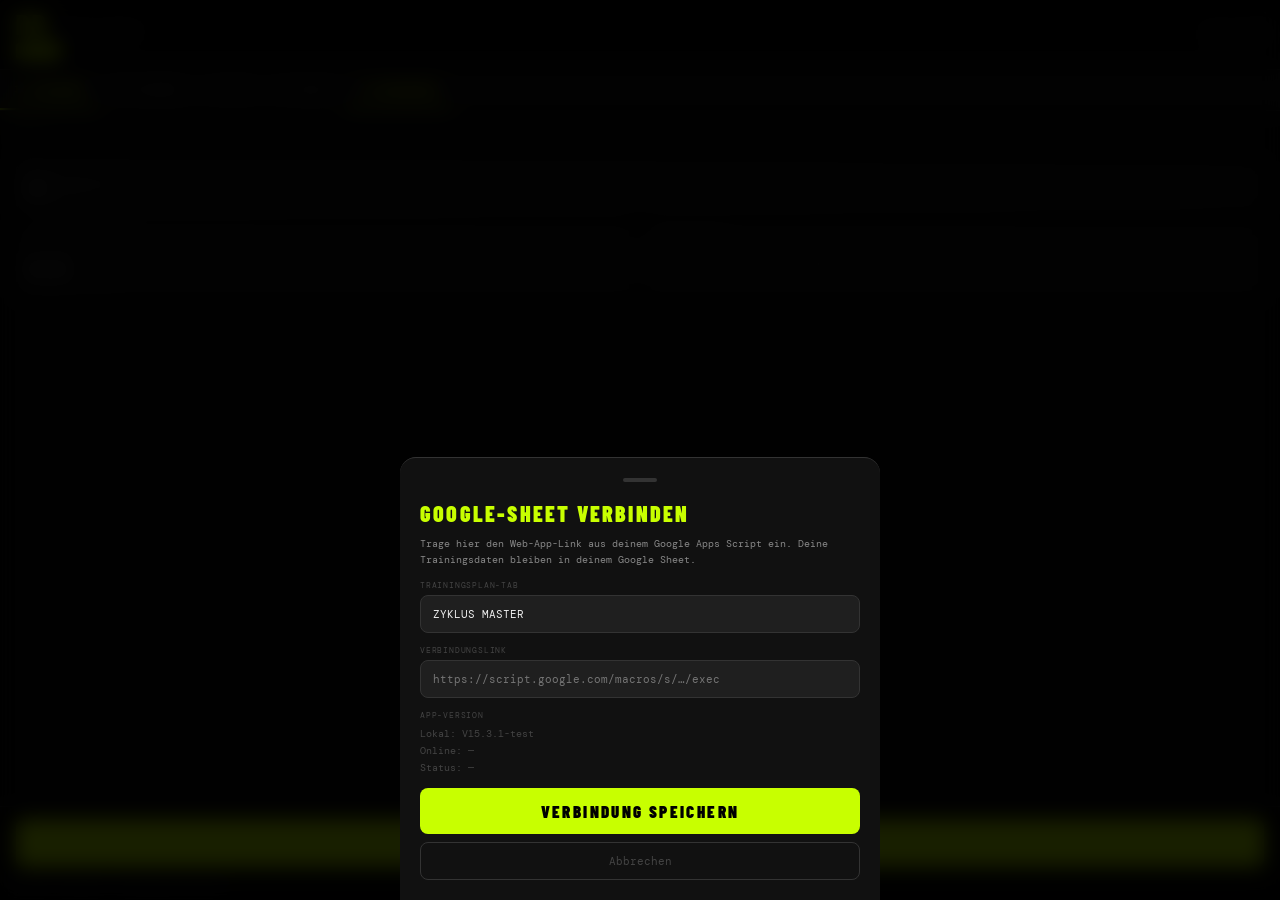
==== tests/plateau-brecher-public-v15_3.1-test.html @ 373b8858 "feat: add public app v15.3.1 structure" ====
﻿<!DOCTYPE html>
<html lang="de">
<head>
<meta charset="UTF-8">
<meta name="viewport" content="width=device-width, initial-scale=1.0, maximum-scale=1.0, user-scalable=no, viewport-fit=cover">
<meta name="theme-color" content="#080808">
<meta name="apple-mobile-web-app-capable" content="yes">
<meta name="apple-mobile-web-app-status-bar-style" content="black-translucent">
<title>PB V15.3.1-test</title>
<link href="https://fonts.googleapis.com/css2?family=Barlow+Condensed:wght@400;700;900&family=DM+Mono:wght@400;500&display=swap" rel="stylesheet">
<style>
/* ════════════════════════════════════════
   PLATEAU BRECHER V15.3.1-test — PUBLIC
   Barlow Condensed + DM Mono
   Layout: Public App · Data: Google Sheet
   ════════════════════════════════════════ */
:root {
  --bg:  #080808;
  --s1:  #111111;
  --s2:  #181818;
  --s3:  #1f1f1f;
  --bor: #2a2a2a;
  --b2:  #333333;
  --acc: #c8ff00;
  --tx:  #f0f0f0;
  --tx2: #888888;
  --tx3: #444444;
  --ok:  #00e676;
  --err: #ff4444;
  --warn:#ffaa00;
  --r:   8px;
}
*, *::before, *::after { box-sizing: border-box; margin: 0; padding: 0; -webkit-tap-highlight-color: transparent; }
html { -webkit-text-size-adjust: 100%; scroll-behavior: smooth; }
body {
  background: var(--bg); color: var(--tx);
  font-family: 'DM Mono', monospace;
  min-height: 100dvh;
  padding-bottom: calc(env(safe-area-inset-bottom) + 80px);
  -webkit-font-smoothing: antialiased;
  overflow-x: hidden;
}

/* ── LOAD SCREEN ─────────────────────── */
#ls {
  position: fixed; inset: 0; z-index: 999;
  background: var(--bg);
  display: flex; flex-direction: column;
  align-items: center; justify-content: center; gap: 18px;
  transition: opacity .3s, visibility .3s;
}
#ls.off { opacity: 0; visibility: hidden; }
.ls-logo { font-family: 'Barlow Condensed', sans-serif; font-weight: 900; font-size: 58px; letter-spacing: .14em; color: var(--acc); }
.ls-sub  { font-size: 9px; color: var(--tx3); letter-spacing: .18em; text-transform: uppercase; margin-top: -14px; }
.ls-spin { width: 24px; height: 24px; border: 2px solid var(--bor); border-top-color: var(--acc); border-radius: 50%; animation: spin .7s linear infinite; }
#ls-msg  { font-size: 9px; color: var(--tx3); letter-spacing: .14em; text-transform: uppercase; }
@keyframes spin { to { transform: rotate(360deg); } }

/* ── DIAGNOSTICS ─────────────────────── */
#diag-overlay {
  position: fixed; inset: 0; z-index: 500;
  background: rgba(0,0,0,.92); backdrop-filter: blur(10px);
  display: none; align-items: flex-end; justify-content: center;
}
#diag-overlay.open { display: flex; }
.diag-sheet {
  background: var(--s1); border-top: 2px solid var(--warn);
  border-radius: 16px 16px 0 0;
  padding: 20px; padding-bottom: calc(20px + env(safe-area-inset-bottom));
  width: 100%; max-width: 480px;
  animation: slideUp .25s ease; max-height: 80dvh; overflow-y: auto;
}
@keyframes slideUp { from { transform: translateY(40px); opacity: 0; } to { transform: translateY(0); opacity: 1; } }
.diag-handle { width: 34px; height: 4px; border-radius: 2px; background: var(--warn); margin: 0 auto 16px; opacity: .5; }
.diag-title { font-family: 'Barlow Condensed', sans-serif; font-weight: 900; font-size: 20px; letter-spacing: .1em; text-transform: uppercase; color: var(--warn); margin-bottom: 4px; }
.diag-subtitle { font-size: 9px; color: var(--tx3); letter-spacing: .08em; margin-bottom: 14px; }
.diag-item { display: flex; align-items: flex-start; gap: 10px; padding: 10px 12px; border-radius: var(--r); margin-bottom: 6px; border: 1px solid; }
.diag-item.ok   { border-color: rgba(0,230,118,.2);  background: rgba(0,230,118,.05); }
.diag-item.warn { border-color: rgba(255,170,0,.2);  background: rgba(255,170,0,.05); }
.diag-item.err  { border-color: rgba(255,68,68,.2);  background: rgba(255,68,68,.05); }
.diag-icon  { font-size: 14px; flex-shrink: 0; margin-top: 1px; }
.diag-text  { flex: 1; }
.diag-label { font-size: 10px; font-weight: 500; color: var(--tx); letter-spacing: .04em; margin-bottom: 2px; }
.diag-detail{ font-size: 9px; color: var(--tx3); line-height: 1.5; word-break: break-all; }
.diag-actions { display: flex; gap: 8px; margin-top: 16px; }
.diag-btn-ok    { flex: 1; background: var(--acc); color: #000; border: none; border-radius: var(--r); padding: 13px; font-family: 'Barlow Condensed', sans-serif; font-weight: 900; font-size: 16px; letter-spacing: .12em; cursor: pointer; }
.diag-btn-setup { flex: 1; background: none; border: 1px solid var(--b2); border-radius: var(--r); color: var(--tx3); font-family: 'DM Mono', monospace; font-size: 10px; padding: 13px; cursor: pointer; }

/* ── TOAST ───────────────────────────── */
#toast {
  position: fixed; top: 58px; left: 50%;
  transform: translateX(-50%) translateY(-4px);
  background: var(--s2); border: 1px solid var(--b2);
  border-radius: 20px; padding: 8px 16px;
  font-size: 10px; color: var(--tx); letter-spacing: .06em;
  opacity: 0; pointer-events: none;
  transition: opacity .2s, transform .2s; z-index: 800; white-space: nowrap;
}
#toast.show { opacity: 1; transform: translateX(-50%) translateY(0); }
#toast.ok   { border-color: var(--ok);   color: var(--ok); }
#toast.err  { border-color: var(--err);  color: var(--err); }
#toast.warn { border-color: var(--warn); color: var(--warn); }

/* ── UPDATE BANNER ───────────────────── */
#upd-banner {
  display: none;
  background: var(--acc); color: #000;
  padding: 8px 16px;
  font-family: 'DM Mono', monospace; font-size: 10px;
  letter-spacing: .04em;
  align-items: center; justify-content: space-between; gap: 10px;
  position: sticky; top: 49px; z-index: 98;
}
#upd-banner.show { display: flex; }
#upd-banner-btn {
  background: #000; color: var(--acc);
  border: none; border-radius: 4px;
  font-family: 'DM Mono', monospace; font-size: 9px;
  font-weight: 700; letter-spacing: .08em; text-transform: uppercase;
  padding: 5px 10px; cursor: pointer; flex-shrink: 0;
  white-space: nowrap;
}

/* ── HEADER ──────────────────────────── */
header {
  display: flex; align-items: center; justify-content: space-between;
  padding: 10px 16px;
  padding-top: calc(10px + env(safe-area-inset-top));
  background: rgba(8,8,8,.97); backdrop-filter: blur(24px);
  -webkit-backdrop-filter: blur(24px);
  border-bottom: 1px solid var(--bor);
  position: sticky; top: 0; z-index: 100;
}
.logo { font-family: 'Barlow Condensed', sans-serif; font-weight: 900; font-size: 28px; letter-spacing: 3px; line-height: 1; color: var(--acc); display: flex; align-items: baseline; gap: 4px; }
.logo span { font-family: 'DM Mono', monospace; font-size: 9px; color: var(--tx3); letter-spacing: 2px; font-weight: 400; }
.hbadge { display: inline-block; background: var(--acc); color: #000; font-family: 'DM Mono', monospace; font-size: 8px; font-weight: 700; padding: 3px 8px; letter-spacing: 2px; text-transform: uppercase; border-radius: 2px; margin-top: 2px; }
.hdr-r { display: flex; align-items: center; gap: 8px; }
#hdr-date { font-size: 9px; color: var(--tx3); letter-spacing: .06em; }
#dot { width: 7px; height: 7px; border-radius: 50%; background: var(--tx3); transition: background .4s; flex-shrink: 0; cursor: pointer; }
#dot.ok   { background: var(--ok);  box-shadow: 0 0 7px var(--ok); }
#dot.err  { background: var(--err); }
#dot.warn { background: var(--warn); box-shadow: 0 0 7px var(--warn); }

/* ── TABS ────────────────────────────── */
.tabs {
  display: flex; border-bottom: 1px solid var(--bor);
  overflow-x: auto; scrollbar-width: none;
  background: var(--s1);
  position: sticky; top: 49px; z-index: 99;
}
.tabs::-webkit-scrollbar { display: none; }
.tab {
  font-family: 'Barlow Condensed', sans-serif; font-weight: 700; font-size: 12px;
  letter-spacing: 1.5px; text-transform: uppercase;
  padding: 12px 14px; cursor: pointer; color: var(--tx3);
  border-bottom: 2px solid transparent; white-space: nowrap;
  transition: all .2s; background: none;
  border-top: none; border-left: none; border-right: none;
  display: flex; align-items: center; gap: 5px;
  -webkit-tap-highlight-color: transparent;
}
.tab:active { opacity: .7; }
.tab.active { color: var(--acc); border-bottom-color: var(--acc); }
.tab svg { width: 12px; height: 12px; stroke: currentColor; fill: none; stroke-width: 2; stroke-linecap: round; stroke-linejoin: round; flex-shrink: 0; }

/* ── MAIN ────────────────────────────── */
main { padding: 14px 16px; }
.sec { display: none; }
.sec.active { display: block; animation: fadeUp .2s ease; }
@keyframes fadeUp { from { opacity: 0; transform: translateY(6px); } to { opacity: 1; transform: translateY(0); } }

/* ── SELECTOR ROWS ───────────────────── */
.sel-row { display: flex; gap: 4px; margin-bottom: 8px; flex-wrap: wrap; align-items: center; }
.sel-label { font-family: 'DM Mono', monospace; font-size: 8px; color: var(--tx3); text-transform: uppercase; letter-spacing: 2px; min-width: 48px; }

/* ── DAY BTNS ────────────────────────── */
.dbtn {
  background: var(--s2); border: 1px solid var(--bor); color: var(--tx2);
  font-family: 'DM Mono', monospace; font-size: 8px; padding: 5px 10px;
  cursor: pointer; transition: all .15s; text-transform: uppercase;
  white-space: nowrap; border-radius: var(--r); letter-spacing: 1px;
  -webkit-tap-highlight-color: transparent;
}
.dbtn:active { transform: scale(.98); }
.dbtn.active { background: var(--acc); border-color: var(--acc); color: #000; font-weight: 700; }

/* ── CYCLE INFO BANNER ───────────────── */
.cinfo {
  background: linear-gradient(135deg, var(--s2), var(--s1));
  border: 1px solid var(--bor); border-radius: var(--r);
  padding: 12px 14px; margin-bottom: 12px;
  display: flex; gap: 10px; flex-wrap: wrap; align-items: center;
}
.cinfo-title { font-family: 'Barlow Condensed', sans-serif; font-weight: 900; font-size: 20px; letter-spacing: 2px; color: var(--tx); }
.cinfo-dates { font-family: 'DM Mono', monospace; font-size: 9px; color: var(--tx3); letter-spacing: 1px; }

/* ── INFO ROW (BW + STATS) ───────────── */
.info-row { display: flex; gap: 8px; margin-bottom: 14px; flex-wrap: wrap; align-items: stretch; }
.bw-box {
  background: var(--s1); border: 1px solid var(--bor);
  padding: 12px; flex: 1; min-width: 120px; border-radius: var(--r);
  transition: border-color .2s;
}
.bw-box:focus-within { border-color: var(--b2); }
.box-lbl { font-family: 'DM Mono', monospace; font-size: 8px; color: var(--tx3); text-transform: uppercase; letter-spacing: 2px; margin-bottom: 8px; display: flex; align-items: center; gap: 4px; }
.box-lbl svg { width: 10px; height: 10px; stroke: currentColor; fill: none; stroke-width: 2; stroke-linecap: round; }
.bw-input {
  background: transparent; border: none; border-bottom: 1px solid var(--bor);
  color: var(--tx); font-family: 'DM Mono', monospace; font-size: 20px; font-weight: 700;
  padding: 2px 0; width: 70px; outline: none; -moz-appearance: textfield; transition: border-color .2s;
}
.bw-input::-webkit-outer-spin-button, .bw-input::-webkit-inner-spin-button { -webkit-appearance: none; }
.bw-input:focus { border-bottom-color: var(--acc); }
.bw-unit { font-family: 'DM Mono', monospace; font-size: 11px; color: var(--tx3); margin-left: 4px; }
.stats-inner { display: flex; gap: 6px; flex-wrap: wrap; align-items: center; margin-top: 2px; }
.stat-grp { display: flex; align-items: baseline; gap: 2px; }
.stat-inp {
  background: transparent; border: none; border-bottom: 1px solid var(--bor);
  color: var(--tx); font-family: 'DM Mono', monospace; font-size: 14px;
  width: 44px; outline: none; -moz-appearance: textfield; transition: border-color .2s;
}
.stat-inp::-webkit-outer-spin-button, .stat-inp::-webkit-inner-spin-button { -webkit-appearance: none; }
.stat-inp:focus { border-bottom-color: var(--acc); }

/* ── TAG HEADER ──────────────────────── */
.whead { display: flex; align-items: center; gap: 10px; margin-bottom: 8px; flex-wrap: wrap; }
.wtitle { font-family: 'Barlow Condensed', sans-serif; font-weight: 900; font-size: 26px; letter-spacing: 2px; color: var(--tx); }
.mtag { background: var(--s3); border: 1px solid var(--bor); font-family: 'DM Mono', monospace; font-size: 8px; padding: 3px 8px; color: var(--tx2); border-radius: var(--r); letter-spacing: 1px; }
.prog-lbl-bar { font-family: 'DM Mono', monospace; font-size: 9px; color: var(--tx3); margin-bottom: 6px; letter-spacing: 1px; }
.prog-bar { height: 3px; background: var(--bor); margin-bottom: 14px; border-radius: 2px; overflow: hidden; }
.prog-fill { height: 100%; background: var(--acc); transition: width .5s cubic-bezier(.4,0,.2,1); border-radius: 2px; }

/* ── EXERCISE CARDS ──────────────────── */
.excard {
  background: var(--s1); border: 1px solid var(--bor);
  margin-bottom: 7px; position: relative; overflow: hidden;
  border-radius: var(--r); transition: border-color .2s;
}
.excard::before { content: ''; position: absolute; left: 0; top: 0; bottom: 0; width: 3px; background: var(--bor); transition: background .2s; }
.excard[data-muscle="Schultern"]::before { background: #ffd54f; }
.excard[data-muscle="Brust"]::before     { background: #ef5350; }
.excard[data-muscle="Trizeps"]::before   { background: #ab47bc; }
.excard[data-muscle="Rücken"]::before    { background: #42a5f5; }
.excard[data-muscle="Bizeps"]::before    { background: #26c6da; }
.excard[data-muscle="Beine"]::before     { background: #66bb6a; }
.excard[data-muscle="Bauch"]::before     { background: #ff7043; }
.excard[data-muscle="default"]::before   { background: var(--acc); }
.excard.open-ex { border-color: var(--b2); }
.excard.open-ex::before { background: var(--acc); }

/* Card Header */
.exhead {
  display: flex; align-items: center; justify-content: space-between;
  padding: 12px 13px 12px 16px; cursor: pointer; gap: 8px;
  -webkit-tap-highlight-color: transparent;
}
.exhead:active { background: var(--s2); }
.exhead-left { flex: 1; min-width: 0; }
.ex-num { font-family: 'DM Mono', monospace; font-size: 9px; color: var(--tx3); margin-bottom: 1px; }
.ex-title {
  font-size: 13px; font-weight: 500; line-height: 1.3; color: var(--tx);
  white-space: nowrap; overflow: hidden; text-overflow: ellipsis;
}
.ex-muscle { font-size: 8px; color: var(--tx3); letter-spacing: .1em; text-transform: uppercase; margin-top: 2px; }
.exhead-right { display: flex; align-items: center; gap: 8px; flex-shrink: 0; }
.exstatus { font-family: 'DM Mono', monospace; font-size: 9px; color: var(--tx3); white-space: nowrap; }
.prog-arrow { font-family: 'DM Mono', monospace; font-size: 9px; font-weight: 700; padding: 2px 6px; border-radius: 3px; white-space: nowrap; }
.prog-arrow.up { color: var(--ok);  background: rgba(0,230,118,.12); }
.prog-arrow.dn { color: var(--err); background: rgba(255,68,68,.12); }
.prog-arrow.eq { color: var(--tx3); background: var(--s3); }
.ex-chevron { width: 16px; height: 16px; flex-shrink: 0; color: var(--tx3); transition: transform .28s ease, color .15s; stroke: currentColor; fill: none; stroke-width: 2; stroke-linecap: round; stroke-linejoin: round; }
.excard.open-ex .ex-chevron { transform: rotate(180deg); color: var(--acc); }

/* Card Body — Akkordeon */
.exbody { max-height: 0; overflow: hidden; transition: max-height .35s cubic-bezier(.4,0,.2,1); border-top: 0px solid var(--bor); }
.exbody.open { max-height: 600px; border-top: 1px solid var(--bor); }

/* Warmup */
.warmup-toggle {
  display: flex; align-items: center; gap: 6px;
  font-family: 'DM Mono', monospace; font-size: 9px; color: var(--warn);
  cursor: pointer; padding: 8px 13px 4px;
  background: none; border: none; text-align: left; width: 100%;
  -webkit-tap-highlight-color: transparent; transition: opacity .15s;
}
.warmup-toggle:active { opacity: .7; }
.warmup-toggle svg { width: 10px; height: 10px; stroke: currentColor; fill: none; stroke-width: 2; transition: transform .2s; flex-shrink: 0; }
.warmup-toggle.wu-open svg { transform: rotate(180deg); }
.warmup-body { max-height: 0; overflow: hidden; transition: max-height .3s cubic-bezier(.4,0,.2,1); }
.warmup-body.wu-open { max-height: 50px; }
.wu-sets { display: flex; gap: 5px; flex-wrap: wrap; padding: 4px 13px 8px; }
.wu-set { font-family: 'DM Mono', monospace; font-size: 9px; color: var(--warn); background: rgba(255,170,0,.06); border: 1px solid rgba(255,170,0,.15); padding: 4px 10px; border-radius: 4px; }

/* Sets Grid */
.col-hdr { display: grid; grid-template-columns: 30px 1fr 1fr 42px 52px; gap: 5px; padding: 8px 13px 2px; }
.ch { font-size: 7px; color: var(--tx3); letter-spacing: .12em; text-align: center; text-transform: uppercase; }
.sets-wrap { padding: 0 13px 12px; }
.set-row { display: grid; grid-template-columns: 30px 1fr 1fr 42px 52px; gap: 5px; align-items: center; margin-bottom: 4px; }
.set-row:last-child { margin-bottom: 0; }
.slbl { font-size: 8px; color: var(--tx3); letter-spacing: .1em; text-align: center; text-transform: uppercase; }
.sinput {
  background: var(--s2); border: 1px solid var(--bor); color: var(--tx);
  font-family: 'DM Mono', monospace; font-size: 14px; font-weight: 700;
  padding: 8px 4px; text-align: center; outline: none; width: 100%;
  transition: border-color .15s, background .15s; -moz-appearance: textfield; border-radius: 6px;
}
.sinput::-webkit-outer-spin-button, .sinput::-webkit-inner-spin-button { -webkit-appearance: none; }
.sinput:focus { border-color: var(--acc); background: var(--s3); }
.sinput::placeholder { color: var(--tx3); font-size: 10px; font-weight: 400; }
.rpeinput {
  background: var(--s2); border: 1px solid rgba(255,170,0,.3); color: var(--warn);
  font-family: 'DM Mono', monospace; font-size: 13px; font-weight: 500;
  padding: 8px 3px; text-align: center; outline: none; width: 100%;
  transition: border-color .12s, background .12s; -moz-appearance: textfield; border-radius: 6px;
}
.rpeinput::-webkit-outer-spin-button, .rpeinput::-webkit-inner-spin-button { -webkit-appearance: none; }
.rpeinput:focus { border-color: var(--warn); background: #221a00; }
.rpeinput::placeholder { color: var(--tx3); font-size: 9px; }
.orm-inline {
  font-family: 'DM Mono', monospace; font-size: 10px; color: var(--acc); font-weight: 500;
  padding: 2px 4px; background: rgba(200,255,0,.07); border-radius: 4px; text-align: center; white-space: nowrap;
}

@media (max-width: 380px) {
  .tab { padding: 13px 12px; }
  .exhead { padding: 13px 12px 13px 16px; }
  .warmup-toggle { padding: 9px 13px 5px; }
  .col-hdr,
  .set-row { grid-template-columns: 24px minmax(0,1fr) minmax(0,1fr) 38px 46px; gap: 4px; }
  .sets-wrap { padding-inline: 10px; }
  .col-hdr { padding-inline: 10px; }
  .ch { font-size: 8px; }
  .slbl { font-size: 9px; }
  .sinput,
  .rpeinput { min-height: 38px; padding-block: 9px; }
  .orm-inline { font-size: 11px; padding-inline: 3px; }
}

/* ── PLANUNG ─────────────────────────── */
.plan-crumb { display: flex; align-items: center; gap: 6px; padding: 10px 0 6px; font-size: 9px; letter-spacing: .1em; text-transform: uppercase; }
.plan-crumb-link { color: var(--acc); cursor: pointer; opacity: .7; transition: opacity .15s; }
.plan-crumb-link:active { opacity: 1; }
.plan-crumb-sep { color: var(--tx3); }
.plan-crumb-cur { color: var(--tx2); }
.plan-box { background: var(--s1); border: 1px solid var(--bor); border-radius: var(--r); overflow: hidden; }
.pw-item { display: flex; align-items: center; padding: 14px; cursor: pointer; border-bottom: 1px solid var(--bor); transition: background .12s; }
.pw-item:last-child { border-bottom: none; }
.pw-item:active { background: var(--s3); }
.pw-left { flex: 1; }
.pw-name { font-family: 'Barlow Condensed', sans-serif; font-weight: 900; font-size: 18px; letter-spacing: .08em; text-transform: uppercase; color: var(--tx); }
.pw-meta { font-size: 8px; color: var(--tx3); letter-spacing: .06em; margin-top: 3px; }
.pw-arr { font-size: 16px; color: var(--tx3); margin-left: 8px; }
.pd-item { display: flex; align-items: center; padding: 13px 14px; cursor: pointer; border-bottom: 1px solid var(--bor); transition: background .12s; }
.pd-item:last-child { border-bottom: none; }
.pd-item:active { background: var(--s3); }
.pd-left { flex: 1; display: flex; align-items: center; gap: 10px; }
.pd-dot { width: 7px; height: 7px; border-radius: 50%; background: var(--bor); flex-shrink: 0; }
.pd-dot.has { background: var(--acc); box-shadow: 0 0 5px var(--acc); }
.pd-name { font-family: 'Barlow Condensed', sans-serif; font-weight: 700; font-size: 16px; letter-spacing: .08em; text-transform: uppercase; color: var(--tx2); }
.pd-count { font-size: 9px; color: var(--tx3); letter-spacing: .06em; }
.pd-arr { font-size: 14px; color: var(--tx3); margin-left: 8px; }
.pe-item { display: flex; align-items: center; gap: 10px; padding: 10px 14px; border-bottom: 1px solid var(--bor); }
.pe-item:last-child { border-bottom: none; }
.pe-num { font-size: 9px; color: var(--tx3); width: 18px; text-align: right; flex-shrink: 0; }
.pe-info { flex: 1; min-width: 0; }
.pe-name { font-family: 'Barlow Condensed', sans-serif; font-size: 15px; font-weight: 700; letter-spacing: .04em; text-transform: uppercase; color: var(--tx3); white-space: nowrap; overflow: hidden; text-overflow: ellipsis; }
.pe-name.named { color: var(--tx); }
.pe-muscle { font-size: 8px; color: var(--tx3); letter-spacing: .08em; text-transform: uppercase; margin-top: 1px; }
.pe-muscle.has { color: var(--acc); opacity: .7; }
.pe-prog { font-size: 13px; flex-shrink: 0; width: 22px; height: 22px; display: flex; align-items: center; justify-content: center; border-radius: 4px; }
.pe-prog.up { color: var(--ok);  background: rgba(0,230,118,.1); }
.pe-prog.dn { color: var(--err); background: rgba(255,68,68,.1); }
.pe-prog.eq { color: var(--tx3); background: var(--s3); }
.edit-btn { background: var(--s3); border: 1px solid var(--b2); color: var(--tx2); font-family: 'DM Mono', monospace; font-size: 8px; letter-spacing: .08em; padding: 5px 8px; border-radius: 4px; cursor: pointer; flex-shrink: 0; transition: border-color .12s, color .12s; }
.edit-btn:active { border-color: var(--acc); color: var(--acc); }
.edit-btn-muscle { border-color: transparent; color: var(--tx3); }
.edit-btn-muscle:active { border-color: var(--acc); color: var(--acc); }
.pe-btns { display: flex; gap: 4px; flex-shrink: 0; }

/* ── PR-SEITE ─────────────────────────── */
.pr-filter { display: flex; gap: 6px; flex-wrap: wrap; padding: 4px 0 12px; }
.pr-chip { background: var(--s2); border: 1px solid var(--bor); color: var(--tx3); font-family: 'DM Mono', monospace; font-size: 9px; padding: 5px 10px; border-radius: 20px; cursor: pointer; transition: all .15s; letter-spacing: .05em; }
.pr-chip.active { background: var(--acc); border-color: var(--acc); color: #000; font-weight: 700; }
.pr-list { display: flex; flex-direction: column; gap: 6px; }
.pr-card { background: var(--s1); border: 1px solid var(--bor); border-radius: var(--r); padding: 12px 14px; display: flex; align-items: center; gap: 10px; animation: fadeUp .15s ease both; }
.pr-card[data-muscle="Schultern"] { border-left: 3px solid #ffd54f; }
.pr-card[data-muscle="Brust"]     { border-left: 3px solid #ef5350; }
.pr-card[data-muscle="Trizeps"]   { border-left: 3px solid #ab47bc; }
.pr-card[data-muscle="Rücken"]    { border-left: 3px solid #42a5f5; }
.pr-card[data-muscle="Bizeps"]    { border-left: 3px solid #26c6da; }
.pr-card[data-muscle="Beine"]     { border-left: 3px solid #66bb6a; }
.pr-card[data-muscle="Bauch"]     { border-left: 3px solid #ff7043; }
.pr-info { flex: 1; min-width: 0; }
.pr-name { font-size: 12px; font-weight: 500; line-height: 1.3; color: var(--tx); }
.pr-muscle { font-size: 8px; color: var(--tx3); letter-spacing: .1em; text-transform: uppercase; margin-top: 2px; }
.pr-sets { font-size: 8px; color: var(--tx3); letter-spacing: .04em; margin-top: 3px; }
.pr-val { text-align: right; flex-shrink: 0; }
.pr-kg { font-family: 'Barlow Condensed', sans-serif; font-weight: 900; font-size: 26px; color: var(--acc); letter-spacing: 1px; line-height: 1; }
.pr-kg-unit { font-family: 'DM Mono', monospace; font-size: 10px; color: var(--tx3); font-weight: 400; }
.pr-date { font-size: 8px; color: var(--tx3); margin-top: 2px; }

/* ── SMART COACH ─────────────────────── */
.coach-list { display: flex; flex-direction: column; gap: 8px; padding-top: 4px; }
.coach-card {
  background: var(--s1); border: 1px solid var(--bor);
  border-radius: var(--r); padding: 13px 14px 13px 16px;
  border-left-width: 3px;
  animation: fadeUp .15s ease both;
}
.coach-card.type-pr         { border-left-color: var(--acc); }
.coach-card.type-rpe        { border-left-color: var(--warn); }
.coach-card.type-stagnation { border-left-color: var(--b2); }
.coach-card.type-hint       { border-left-color: var(--b2); }
.coach-card.type-empty      { border-left-color: var(--tx3); }
.coach-lbl {
  font-family: 'DM Mono', monospace; font-size: 8px;
  letter-spacing: .12em; text-transform: uppercase;
  margin-bottom: 5px; display: flex; align-items: center; gap: 5px;
}
.coach-card.type-pr         .coach-lbl { color: var(--acc); }
.coach-card.type-rpe        .coach-lbl { color: var(--warn); }
.coach-card.type-stagnation .coach-lbl { color: var(--tx3); }
.coach-card.type-hint       .coach-lbl { color: var(--tx3); }
.coach-card.type-empty      .coach-lbl { color: var(--tx3); }
.coach-title {
  font-family: 'Barlow Condensed', sans-serif; font-weight: 700;
  font-size: 15px; color: var(--tx); line-height: 1.3; margin-bottom: 3px;
}
.coach-sub {
  font-family: 'DM Mono', monospace; font-size: 9px;
  color: var(--tx2); letter-spacing: .03em; line-height: 1.5;
}
.coach-card { cursor: pointer; }
.coach-card.open { border-color: var(--b2); }
.coach-head { display: flex; justify-content: space-between; gap: 12px; align-items: flex-start; }
.coach-main { flex: 1; min-width: 0; }
.coach-toggle { font-family: 'DM Mono', monospace; font-size: 12px; color: var(--tx3); line-height: 1; transition: transform .2s; }
.coach-card.open .coach-toggle { transform: rotate(180deg); }
.coach-details { display: none; margin-top: 10px; padding-top: 10px; border-top: 1px solid var(--bor); }
.coach-card.open .coach-details { display: block; }
.coach-detail-row { margin-bottom: 8px; }
.coach-detail-k { font-family: 'DM Mono', monospace; font-size: 8px; color: var(--tx3); letter-spacing: .12em; text-transform: uppercase; margin-bottom: 2px; }
.coach-detail-v { font-family: 'DM Mono', monospace; font-size: 9px; color: var(--tx2); line-height: 1.5; }

/* ── LEER-ZUSTÄNDE ───────────────────── */
.empty { text-align: center; padding: 40px 20px; color: var(--tx3); font-size: 11px; line-height: 1.8; }
.empty big { display: block; font-family: 'Barlow Condensed', sans-serif; font-weight: 900; font-size: 36px; color: var(--b2); letter-spacing: .1em; margin-bottom: 8px; }

/* ── SAVE FOOTER ─────────────────────── */
#save-footer {
  position: fixed; bottom: 0; left: 0; right: 0;
  padding: 12px 16px; padding-bottom: calc(12px + env(safe-area-inset-bottom));
  background: rgba(8,8,8,.97); backdrop-filter: blur(20px);
  -webkit-backdrop-filter: blur(20px); border-top: 1px solid var(--bor); z-index: 90;
}
#save-btn {
  display: flex; align-items: center; justify-content: center; gap: 9px;
  background: var(--acc); border: none; color: #000;
  font-family: 'Barlow Condensed', sans-serif; font-weight: 900; font-size: 17px;
  letter-spacing: 2px; padding: 14px; cursor: pointer; transition: all .2s;
  width: 100%; border-radius: var(--r); text-transform: uppercase;
  -webkit-tap-highlight-color: transparent;
}
#save-btn:active { transform: scale(.98); }
#save-btn:disabled { opacity: .4; cursor: not-allowed; transform: none; }
.spin-sm { display: none; width: 15px; height: 15px; border: 2px solid rgba(0,0,0,.3); border-top-color: #000; border-radius: 50%; animation: spin .6s linear infinite; }
#save-btn.saving .spin-sm { display: block; }
#save-btn.saving .btn-lbl { display: none; }
.api-status { display: flex; align-items: center; gap: 6px; margin-top: 6px; font-family: 'DM Mono', monospace; font-size: 9px; color: var(--tx3); }

/* ── SETUP MODAL ─────────────────────── */
#setup-ov { position: fixed; inset: 0; z-index: 200; background: rgba(0,0,0,.88); backdrop-filter: blur(10px); -webkit-backdrop-filter: blur(10px); display: none; align-items: flex-end; justify-content: center; }
#setup-ov.open { display: flex; }
.modal-sheet { background: var(--s1); border-top: 1px solid var(--b2); border-radius: 16px 16px 0 0; padding: 20px; padding-bottom: calc(20px + env(safe-area-inset-bottom)); width: 100%; max-width: 480px; animation: slideUp .22s ease; }
.modal-handle { width: 34px; height: 4px; border-radius: 2px; background: var(--b2); margin: 0 auto 18px; }
.modal-title { font-family: 'Barlow Condensed', sans-serif; font-weight: 900; font-size: 22px; letter-spacing: .1em; text-transform: uppercase; color: var(--acc); margin-bottom: 14px; }
.setup-lbl { font-size: 8px; color: var(--tx3); letter-spacing: .1em; text-transform: uppercase; margin-bottom: 5px; }
.setup-inp { width: 100%; background: var(--s3); border: 1px solid var(--b2); border-radius: var(--r); color: var(--tx); font-family: 'DM Mono', monospace; font-size: 11px; padding: 11px 12px; outline: none; margin-bottom: 12px; transition: border-color .15s; }
.setup-inp:focus { border-color: var(--acc); }
.setup-help { font-size: 10px; color: var(--tx2); line-height: 1.6; margin: -4px 0 12px; }
.modal-save { width: 100%; background: var(--acc); color: #000; border: none; border-radius: var(--r); font-family: 'Barlow Condensed', sans-serif; font-weight: 900; font-size: 17px; letter-spacing: .14em; padding: 13px; cursor: pointer; margin-bottom: 8px; }
.modal-cancel { width: 100%; background: none; border: 1px solid var(--b2); border-radius: var(--r); color: var(--tx3); font-family: 'DM Mono', monospace; font-size: 11px; padding: 11px; cursor: pointer; }

/* Scrollbar */
::-webkit-scrollbar { width: 3px; height: 3px; }
::-webkit-scrollbar-track { background: transparent; }
::-webkit-scrollbar-thumb { background: var(--bor); border-radius: 2px; }
</style>
</head>
<body>

<!-- LOAD SCREEN -->
<div id="ls">
  <div class="ls-logo">PB</div>
  <div class="ls-sub">Plateau Brecher</div>
  <div class="ls-spin"></div>
  <div id="ls-msg">Verbinde…</div>
</div>

<!-- TOAST -->
<div id="toast"></div>

<!-- DIAGNOSTICS -->
<div id="diag-overlay">
  <div class="diag-sheet">
    <div class="diag-handle"></div>
    <div class="diag-title">⚙ Verbindungscheck</div>
    <div class="diag-subtitle" id="diag-subtitle"></div>
    <div id="diag-list"></div>
    <div class="diag-actions">
      <button class="diag-btn-ok" onclick="diagClose()">VERSTANDEN</button>
      <button class="diag-btn-setup" onclick="diagClose();setupOpen()">Verbindung einrichten</button>
    </div>
  </div>
</div>

<!-- SETUP MODAL -->
<div id="setup-ov">
  <div class="modal-sheet">
    <div class="modal-handle"></div>
    <div class="modal-title">Google-Sheet verbinden</div>
    <div class="setup-help">Trage hier den Web-App-Link aus deinem Google Apps Script ein. Deine Trainingsdaten bleiben in deinem Google Sheet.</div>
    <div class="setup-lbl">Trainingsplan-Tab</div>
    <input class="setup-inp" id="si-sheet" type="text" placeholder="ZYKLUS MASTER">
    <div class="setup-lbl">Verbindungslink</div>
    <input class="setup-inp" id="si-url" type="url" placeholder="https://script.google.com/macros/s/…/exec">
    <div class="setup-lbl">App-Version</div>
    <div id="si-version-info" style="font-family:'DM Mono',monospace;font-size:10px;color:var(--tx3);margin-bottom:12px;line-height:1.7;">
      Lokal: <span id="si-ver-local">—</span><br>
      Online: <span id="si-ver-remote">—</span><br>
      Status: <span id="si-ver-status">—</span>
    </div>
    <button class="modal-save" onclick="setupSave()">VERBINDUNG SPEICHERN</button>
    <button class="modal-cancel" onclick="setupClose()">Abbrechen</button>
  </div>
</div>

<!-- HEADER -->
<header>
  <div>
    <div class="logo">PB<span>V15.3.1-test</span></div>
    <span class="hbadge" id="today-badge">REST</span>
  </div>
  <div class="hdr-r">
    <span id="hdr-date"></span>
    <div id="dot" title="Verbindungscheck" onclick="runDiag(true)"></div>
  </div>
</header>

<!-- TABS -->
<div class="tabs">
  <button class="tab active" id="t-tr" onclick="switchTab('training',this)">
    <svg viewBox="0 0 24 24"><path d="M6 4v16M18 4v16M6 12h12M2 7h4M18 7h4M2 17h4M18 17h4"/></svg>Training
  </button>
  <button class="tab" id="t-pl" onclick="switchTab('plan',this)">
    <svg viewBox="0 0 24 24"><rect x="3" y="4" width="18" height="18" rx="2"/><line x1="16" y1="2" x2="16" y2="6"/><line x1="8" y1="2" x2="8" y2="6"/><line x1="3" y1="10" x2="21" y2="10"/></svg>Planung
  </button>
  <button class="tab" id="t-pr" onclick="switchTab('pr',this)">
    <svg viewBox="0 0 24 24"><polygon points="12 2 15.09 8.26 22 9.27 17 14.14 18.18 21.02 12 17.77 5.82 21.02 7 14.14 2 9.27 8.91 8.26 12 2"/></svg>PRs
  </button>
  <button class="tab" id="t-co" onclick="switchTab('coach',this)">
    <svg viewBox="0 0 24 24" fill="none" stroke="currentColor" stroke-width="2" stroke-linecap="round" stroke-linejoin="round"><polygon points="13 2 3 14 12 14 11 22 21 10 12 10 13 2"/></svg>Coach
  </button>
  <button class="tab" id="t-set" onclick="setupOpen()">
    <svg viewBox="0 0 24 24"><circle cx="12" cy="12" r="3"/><path d="M19.4 15a1.65 1.65 0 0 0 .33 1.82l.06.06a2 2 0 0 1-2.83 2.83l-.06-.06a1.65 1.65 0 0 0-1.82-.33 1.65 1.65 0 0 0-1 1.51V21a2 2 0 0 1-4 0v-.09A1.65 1.65 0 0 0 9 19.4a1.65 1.65 0 0 0-1.82.33l-.06.06a2 2 0 0 1-2.83-2.83l.06-.06A1.65 1.65 0 0 0 4.68 15a1.65 1.65 0 0 0-1.51-1H3a2 2 0 0 1 0-4h.09A1.65 1.65 0 0 0 4.6 9a1.65 1.65 0 0 0-.33-1.82l-.06-.06a2 2 0 0 1 2.83-2.83l.06.06A1.65 1.65 0 0 0 9 4.68a1.65 1.65 0 0 0 1-1.51V3a2 2 0 0 1 4 0v.09a1.65 1.65 0 0 0 1 1.51 1.65 1.65 0 0 0 1.82-.33l.06-.06a2 2 0 0 1 2.83 2.83l-.06.06A1.65 1.65 0 0 0 19.4 9a1.65 1.65 0 0 0 1.51 1H21a2 2 0 0 1 0 4h-.09a1.65 1.65 0 0 0-1.51 1z"/></svg>Verbinden
  </button>
</div>

<!-- UPDATE BANNER -->
<div id="upd-banner">
  <span id="upd-banner-txt">Update verfügbar — bitte neu laden</span>
  <button id="upd-banner-btn" onclick="doUpdate()">Neu laden</button>
</div>

<main>

<!-- TRAINING TAB -->
<div class="sec active" id="sec-training">
  <!-- Woche/Tag Selector -->
  <div class="sel-row" id="week-sel-row" style="margin-bottom:6px;">
    <span class="sel-label">Woche</span>
    <div id="week-btns" style="display:flex;gap:4px;flex-wrap:wrap;"></div>
  </div>
  <div class="sel-row" id="day-sel-row" style="margin-bottom:10px;">
    <span class="sel-label">Tag</span>
    <div id="day-btns" style="display:flex;gap:4px;flex-wrap:wrap;"></div>
  </div>

  <!-- Cycle Info -->
  <div class="cinfo" id="cinfo">
    <div class="cinfo-title" id="cinfo-title">—</div>
    <div class="cinfo-dates" id="cinfo-dates"></div>
  </div>

  <!-- Info Row -->
  <div class="info-row">
    <div class="bw-box">
      <div class="box-lbl">
        <svg viewBox="0 0 24 24"><path d="M20.84 4.61a5.5 5.5 0 0 0-7.78 0L12 5.67l-1.06-1.06a5.5 5.5 0 0 0-7.78 7.78l1.06 1.06L12 21.23l7.78-7.78 1.06-1.06a5.5 5.5 0 0 0 0-7.78z"/></svg>
        Körpergewicht
      </div>
      <div style="display:flex;align-items:baseline;">
        <input class="bw-input" type="number" min="0" step="0.1" placeholder="0.0" id="bwIn" inputmode="decimal">
        <span class="bw-unit">kg</span>
      </div>
    </div>
    <div class="bw-box">
      <div class="box-lbl">
        <svg viewBox="0 0 24 24"><path d="M12 2a10 10 0 1 0 0 20A10 10 0 0 0 12 2z"/><path d="M8 12h4l2-4 2 8 2-4h2"/></svg>
        Training
      </div>
      <div class="stats-inner">
        <div class="stat-grp"><input class="stat-inp" type="number" placeholder="0" id="kcalIn" inputmode="numeric"><span class="bw-unit">kcal</span></div>
        <div class="stat-grp"><input class="stat-inp" type="number" placeholder="0" id="bpmIn" inputmode="numeric"><span class="bw-unit">bpm</span></div>
        <div class="stat-grp"><input class="stat-inp" type="number" placeholder="0" id="minIn" inputmode="numeric"><span class="bw-unit">min</span></div>
      </div>
    </div>
  </div>

  <!-- Workout Content -->
  <div id="workout-content"></div>
</div>

<!-- PLANUNG TAB -->
<div class="sec" id="sec-plan">
  <div id="view-plan"></div>
</div>

<!-- PR TAB -->
<div class="sec" id="sec-pr">
  <div id="view-pr"></div>
</div>

<!-- COACH TAB -->
<div class="sec" id="sec-coach">
  <div id="view-coach"></div>
</div>

</main>

<!-- SAVE FOOTER -->
<div id="save-footer">
  <button id="save-btn" onclick="saveAll()">
    <div class="spin-sm"></div>
    <span class="btn-lbl">In Google Sheet speichern</span>
  </button>
  <div class="api-status">
    <div id="dot2" style="width:6px;height:6px;border-radius:50%;background:var(--tx3);flex-shrink:0;"></div>
    <span id="api-status-txt">Nicht verbunden — Verbindung einrichten</span>
  </div>
  <div id="last-saved-txt" style="font-family:'DM Mono',monospace;font-size:8px;color:var(--tx3);letter-spacing:.06em;margin-top:3px;"></div>
</div>

<script>
// ============================================================
//  ADMIN-LOGGING
// ============================================================
const PUBLIC_ADMIN_LOG_URL = 'https://script.google.com/macros/s/AKfycbwonJnXhw3k0saV9DdqU0t5U6fY4AHW8sdoH6Oq1WuDD3ILH_bPN-JOkl9Znu7F_sAH/exec';
const APP_ENV              = 'PUBLIC';
const APP_VERSION          = 'V15.3.1-test';
function sanitizeAdminValue(value, maxLen=500) {
  return String(value || '')
    .replace(/(gsk_|AIza)[a-zA-Z0-9_-]+/g, '[REDACTED]')
    .replace(/https:\/\/script\.google\.com\/macros\/s\/[^"'\s<>]+/g, 'https://script.google.com/macros/s/[REDACTED]')
    .replace(/\/spreadsheets\/d\/[a-zA-Z0-9_-]+/g, '/spreadsheets/d/[REDACTED]')
    .substring(0, maxLen);
}
function logToAdmin(type, message, opts={}) {
  try {
    const payload = {
      appVersion: APP_VERSION,
      env:        APP_ENV,
      type:       String(type||'JS_ERROR').toUpperCase(),
      message:    sanitizeAdminValue(message, 500),
      detail:     sanitizeAdminValue(opts.detail, 500),
      url:        sanitizeAdminValue(opts.url||location.href, 300),
      device:     navigator.userAgent.slice(0,300),
      stack:      sanitizeAdminValue(opts.stack, 800),
      httpStatus: String(opts.httpStatus||'')
    };
    fetch(PUBLIC_ADMIN_LOG_URL, { method:'POST', mode:'no-cors', headers:{'Content-Type':'text/plain'}, body:JSON.stringify(payload) }).catch(()=>{});
  } catch(_) {}
}
window.onerror = function(msg, url, line, col, error) {
  logToAdmin('JS_ERROR', msg, { detail:'line:'+line, stack: error ? error.stack : '' });
  return false;
};
window.addEventListener('unhandledrejection', function(e) {
  logToAdmin('ASYNC_ERROR', String(e.reason));
});

// ════════════════════════════════════════════════════
//  STATE
// ════════════════════════════════════════════════════
const LS_KEYS = {
  api: 'pb_public_api',
  sheet: 'pb_public_sheet',
  lastSaved: 'pb_public_last_saved',
  test: '_pb_public_test'
};
function migratePublicStorage() {
  try {
    const migrations = [
      ['pb_api', LS_KEYS.api],
      ['pb_sheet', LS_KEYS.sheet],
      ['pb_last_saved', LS_KEYS.lastSaved]
    ];
    migrations.forEach(([oldKey, publicKey]) => {
      if (!localStorage.getItem(publicKey)) {
        const oldValue = localStorage.getItem(oldKey);
        if (oldValue) localStorage.setItem(publicKey, oldValue);
      }
    });
  } catch (_) {}
}
migratePublicStorage();
let API   = localStorage.getItem(LS_KEYS.api)   || '';
let SHEET = localStorage.getItem(LS_KEYS.sheet) || 'ZYKLUS MASTER';
let rawData = [], curDay = '', curWeek = '';
// sheetRowMap[i] = echte Sheet-Zeile für rawData[i]
// rawData[0] = Sheet-Zeile 4 → Offset 4; Apps Script liefert Zeilen ab 1
// Falls AS rowOffset mitliefert, wird dieser genutzt; sonst Fallback i+4
let sheetRowOffset = 4;
const PS = { level: 'weeks', week: '', day: '' };

// ════════════════════════════════════════════════════
//  DIAGNOSTICS
// ════════════════════════════════════════════════════
const DIAG = { results: [], hasError: false, hasWarn: false };
function diagAdd(level, label, detail) {
  DIAG.results.push({ level, label, detail });
  if (level === 'err')  DIAG.hasError = true;
  if (level === 'warn') DIAG.hasWarn  = true;
}

async function runDiag(manual = false) {
  DIAG.results = []; DIAG.hasError = false; DIAG.hasWarn = false;
  if (!API) {
    diagAdd('err', 'Kein Verbindungslink', 'Öffne „Google-Sheet verbinden" und trage den Web-App-Link ein.');
  } else if (!API.startsWith('https://script.google.com/macros/s/')) {
    diagAdd('warn', 'Verbindungslink ungewöhnlich', 'Erwartet: https://script.google.com/macros/s/…/exec');
  } else {
    diagAdd('ok', 'Verbindungslink vorhanden', API.slice(0,55) + '…');
  }
  if (!SHEET) {
    diagAdd('err', 'Kein Trainingsplan-Tab', 'Standard: "ZYKLUS MASTER".');
  } else {
    diagAdd('ok', 'Trainingsplan-Tab gesetzt', SHEET);
  }
  try {
    const _n = new Date();
    const td = String(_n.getDate()).padStart(2,'0') + '.' + String(_n.getMonth()+1).padStart(2,'0') + '.';
    if (!/^\d{2}\.\d{2}\.$/.test(td)) throw new Error('Format: ' + td);
    diagAdd('ok', 'Datumsformat korrekt', 'Heute: ' + td);
  } catch (e) { diagAdd('err', 'Datumsformat-Fehler', e.message); }
  try {
    localStorage.setItem(LS_KEYS.test,'1'); localStorage.removeItem(LS_KEYS.test);
    diagAdd('ok', 'Browser-Speicher verfügbar', '');
  } catch (e) { diagAdd('err', 'Browser-Speicher nicht verfügbar', 'Privater Modus?'); }
  if (API && API.startsWith('https://')) {
    try {
      const ctrl = new AbortController();
      const tid  = setTimeout(() => ctrl.abort(), 6000);
      const res  = await fetch(`${API}?sheet=${encodeURIComponent(SHEET)}&v=${Date.now()}`, { signal: ctrl.signal });
      clearTimeout(tid);
      if (!res.ok) {
        diagAdd('err', `Verbindung HTTP ${res.status}`, 'Prüfe Deployment.');
      } else {
        const json = await res.json();
        let data = Array.isArray(json) ? json : (Array.isArray(json?.data) ? json.data : null);
        if (!data) diagAdd('err', 'Verbindung liefert keine Trainingsdaten', JSON.stringify(json).slice(0,80));
        else diagAdd('ok', `Verbindung OK — ${data.length} Zeilen`, '');
      }
    } catch (e) {
      diagAdd('err', e.name === 'AbortError' ? 'Verbindung Timeout' : 'Verbindung fehlgeschlagen: '+e.message, '');
    }
  }
  if (rawData.length > 0) diagAdd('ok', `${rawData.length} Zeilen im Speicher`, '');

  const errC  = DIAG.results.filter(r => r.level === 'err').length;
  const warnC = DIAG.results.filter(r => r.level === 'warn').length;
  const okC   = DIAG.results.filter(r => r.level === 'ok').length;
  if      (DIAG.hasError) setDot('err');
  else if (DIAG.hasWarn)  setDot('warn');
  else                    setDot('ok');

  if (DIAG.hasError || DIAG.hasWarn || manual) {
    document.getElementById('diag-subtitle').textContent = `${okC} OK · ${warnC} Hinweise · ${errC} Fehler`;
    document.getElementById('diag-list').innerHTML = DIAG.results.map(r => {
      const icon = r.level==='ok'?'✓':r.level==='warn'?'⚠':'✕';
      return `<div class="diag-item ${r.level}"><div class="diag-icon">${icon}</div><div class="diag-text"><div class="diag-label">${esc(r.label)}</div><div class="diag-detail">${esc(r.detail)}</div></div></div>`;
    }).join('');
    document.getElementById('diag-overlay').classList.add('open');
  }
  return !DIAG.hasError;
}
function diagClose() { document.getElementById('diag-overlay').classList.remove('open'); }

// ════════════════════════════════════════════════════
//  BOOT
// ════════════════════════════════════════════════════
document.getElementById('hdr-date').textContent = (() => {
  const mo = ['Jan','Feb','Mär','Apr','Mai','Jun','Jul','Aug','Sep','Okt','Nov','Dez'];
  const n = new Date();
  return String(n.getDate()).padStart(2,'0') + '. ' + mo[n.getMonth()];
})();

async function init() {
  lmsg('Verbinde…');
  if (!API) { hideLS(); return setupOpen(); }
  lmsg('Verbindungscheck…');
  const ok = await runDiag(false);
  if (!ok) { hideLS(); return; }
  lmsg('Lade Plan…');
  try {
    const res  = await fetch(`${API}?sheet=${encodeURIComponent(SHEET)}&v=${Date.now()}`);
    if (!res.ok) throw new Error(`HTTP ${res.status}`);
    const json = await res.json();
    let raw;
    if (Array.isArray(json)) {
      raw = json; sheetRowOffset = json.rowOffset ?? 4;
    } else if (Array.isArray(json?.data)) {
      raw = json.data; sheetRowOffset = json.rowOffset ?? 4;
    } else if (Array.isArray(json?.values)) {
      raw = json.values; sheetRowOffset = json.rowOffset ?? 4;
    } else { throw new Error('Unbekanntes Format'); }

    // Normalisieren: jede Row bekommt _ri (echte Sheet-Zeilennummer)
    // Falls AS {rowIdx, values} liefert → nutzen; sonst Offset-Fallback
    rawData = raw.map((row, i) => {
      if (row && typeof row === 'object' && !Array.isArray(row) && Array.isArray(row.values)) {
        // AS liefert {rowIdx, values} Format
        const r = row.values;
        r._ri = parseInt(row.rowIdx);
        return r;
      }
      // Fallback: Array-of-Arrays mit Offset
      const r = Array.isArray(row) ? row : [];
      r._ri = i + sheetRowOffset;
      return r;
    });
    setDot('ok');
    document.getElementById('dot2').style.background = 'var(--ok)';
    document.getElementById('dot2').style.boxShadow  = '0 0 6px rgba(0,230,118,.4)';
    document.getElementById('api-status-txt').textContent = 'Verbunden · ' + SHEET;
    buildSelectors();
    hideLS();
  } catch (e) {
    setDot('err'); lmsg('Fehler: ' + e.message);
    setTimeout(hideLS, 2500); toast('Verbindungsfehler', 'err');
  }
}

// ════════════════════════════════════════════════════
//  DATENSTRUKTUR
// ════════════════════════════════════════════════════
function buildStructure() {
  const weeks = [], weekMap = {};
  let lastWeek = '', lastDay = '';
  rawData.forEach(row => {
    const w = (row[0]||'').trim(), d = (row[3]||'').trim(), e = (row[4]||'').trim();
    if (w==='Woche'||d==='Trainingstag'||e==='Übung') return;
    const week = w||lastWeek, day = d||lastDay;
    if (!week||!day) return;
    lastWeek = week; lastDay = day;
    if (!weekMap[week]) { weekMap[week]={week,days:{},order:weeks.length}; weeks.push(weekMap[week]); }
    if (!weekMap[week].days[day]) weekMap[week].days[day]={day,named:0,total:0};
    if (e) { weekMap[week].days[day].total++; if (e!=='Übung eintragen...') weekMap[week].days[day].named++; }
  });
  return weeks.map(w => ({ week:w.week, days:Object.values(w.days) }));
}

// ════════════════════════════════════════════════════
//  SELECTORS — Woche + Tag Buttons
// ════════════════════════════════════════════════════
function buildSelectors() {
  const structure = buildStructure();
  if (!structure.length) return;

  // Woche-Buttons
  const weekBtns = document.getElementById('week-btns');
  weekBtns.innerHTML = '';
  structure.forEach((wObj, wi) => {
    const btn = document.createElement('button');
    btn.className = 'dbtn' + (wi === 0 ? ' active' : '');
    btn.textContent = 'W' + (wi + 1);
    btn.title = wObj.week;
    btn.onclick = () => {
      weekBtns.querySelectorAll('.dbtn').forEach(b => b.classList.remove('active'));
      btn.classList.add('active');
      curWeek = wObj.week;
      renderDayBtns(wObj);
    };
    weekBtns.appendChild(btn);
  });

  // Ersten Tag laden
  curWeek = structure[0].week;
  renderDayBtns(structure[0]);
}

function renderDayBtns(wObj) {
  const dayBtns = document.getElementById('day-btns');
  dayBtns.innerHTML = '';
  wObj.days.forEach((dObj, di) => {
    const btn = document.createElement('button');
    btn.className = 'dbtn' + (di === 0 ? ' active' : '');
    // Tag-Name kürzen für Button
    const short = dObj.day.includes(':') ? dObj.day.split(':')[1].split('(')[0].trim() : dObj.day;
    btn.innerHTML = short;
    btn.title = dObj.day;
    btn.onclick = () => {
      dayBtns.querySelectorAll('.dbtn').forEach(b => b.classList.remove('active'));
      btn.classList.add('active');
      curDay = dObj.day;
      renderWorkout();
    };
    dayBtns.appendChild(btn);
    if (di === 0) { curDay = dObj.day; }
  });
  renderWorkout();
}

// ════════════════════════════════════════════════════
//  MUSKELGRUPPEN
// ════════════════════════════════════════════════════
function muscleKey(m) {
  if (!m) return 'default';
  const ml = m.toLowerCase();
  if (ml.includes('schulter'))                         return 'Schultern';
  if (ml.includes('brust'))                            return 'Brust';
  if (ml.includes('trizeps'))                          return 'Trizeps';
  if (ml.includes('rücken')||ml.includes('ruecken'))   return 'Rücken';
  if (ml.includes('bizeps'))                           return 'Bizeps';
  if (ml.includes('bein')||ml.includes('leg'))         return 'Beine';
  if (ml.includes('bauch')||ml.includes('core'))       return 'Bauch';
  return 'default';
}

// ════════════════════════════════════════════════════
//  BERECHNUNGEN
// ════════════════════════════════════════════════════
function calc1RM(g, r) {
  const gf = parseFloat(String(g||'').replace(',','.'));
  const rf = parseFloat(String(r||'').replace(',','.'));
  if (!gf||!rf) return null;
  return Math.round(gf * (1 + rf/30));
}

// ════════════════════════════════════════════════════
//  WARMUP
// ════════════════════════════════════════════════════
function warmupHTML(ri, g1) {
  const wu = parseFloat(String(g1||'').replace(',','.'));
  const hasWu = wu > 0;
  const wu60  = hasWu ? Math.round(wu * 0.6 * 2) / 2 : null;
  const txt   = hasWu ? `\u2192 ${wu60} kg` : '(Gew. S1 eingeben)';
  return `<button class="warmup-toggle" id="wutog-${ri}" onclick="toggleWarmup('${ri}')" ${hasWu?'':'style="opacity:.4;pointer-events:none;"'}>
    <svg viewBox="0 0 24 24"><polyline points="6 9 12 15 18 9"/></svg>
    \uD83D\uDD25 WARMUP 60% ${esc(txt)}
  </button>
  <div class="warmup-body" id="wubody-${ri}">
    ${hasWu?`<div class="wu-sets"><span class="wu-set">60% \u2192 ${wu60} kg</span></div>`:''}
  </div>`;
}

function toggleWarmup(ri) {
  document.getElementById('wutog-'+ri)?.classList.toggle('wu-open');
  document.getElementById('wubody-'+ri)?.classList.toggle('wu-open');
}

// ════════════════════════════════════════════════════
//  AKKORDEON
// ════════════════════════════════════════════════════
function toggleEx(ri) {
  document.getElementById('ec-'+ri)?.classList.toggle('open-ex');
  document.getElementById('eb-'+ri)?.classList.toggle('open');
}

// ════════════════════════════════════════════════════
//  LIVE ORM
// ════════════════════════════════════════════════════
function liveOrm(ri, s) {
  const g  = document.getElementById(`g${s}-${ri}`)?.value;
  const r  = document.getElementById(`r${s}-${ri}`)?.value;
  const el = document.getElementById(`orm${s}-${ri}`);
  if (el) el.textContent = calc1RM(g,r) ? calc1RM(g,r)+' kg' : '\u2014';
  if (s===1) {
    const wu   = parseFloat(g||0);
    const wu60 = wu>0 ? Math.round(wu*0.6*2)/2 : null;
    const tog  = document.getElementById('wutog-'+ri);
    const body = document.getElementById('wubody-'+ri);
    if (tog) {
      tog.innerHTML = `<svg viewBox="0 0 24 24"><polyline points="6 9 12 15 18 9"/></svg>\uD83D\uDD25 WARMUP 60% ${wu60?'\u2192 '+wu60+' kg':'(Gew. S1 eingeben)'}`;
      tog.style.opacity = wu>0?'1':'.4';
      tog.style.pointerEvents = wu>0?'auto':'none';
    }
    if (body) body.innerHTML = wu60
      ? `<div class="wu-sets"><span class="wu-set">60% \u2192 ${wu60} kg</span></div>` : '';
  }
}

// ════════════════════════════════════════════════════
//  RENDER WORKOUT: Tag-Header + Cards
// ════════════════════════════════════════════════════
function renderWorkout() {
  const container = document.getElementById('workout-content');
  container.innerHTML = '';

  // Cycle-Info updaten
  document.getElementById('cinfo-title').textContent = curWeek + ' — ' + curDay.split(':')[0].trim();
  document.getElementById('cinfo-dates').textContent = curDay;
  document.getElementById('today-badge').textContent = curDay.includes(':') ? curDay.split(':')[1].split('(')[0].trim() : curDay;

  let inDay = false, tCount = 0, lastWeekCol = '';
  const cards = [];

  rawData.forEach((row, i) => {
    const w = (row[0]||'').trim(), d = (row[3]||'').trim();
    if (w==='Woche'||d==='Trainingstag') return;
    if (w) lastWeekCol = w;
    if (d) inDay = (d===curDay && lastWeekCol===curWeek);
    if (!inDay) return;
    const name = (row[4]||'').trim();
    if (!name||name==='Übung'||name==='Übung eintragen...') return;
    tCount++;

    const muscle  = (row[5]||'').trim();
    const progRaw = (row[15]||'').trim();
    const ri      = row._ri;  // echte Sheet-Zeilennummer, aus Normalisierung
    const isFirst = tCount === 1;
    const pCls    = progRaw==='▲'?'up':progRaw==='▼'?'dn':'eq';
    const pLabel  = progRaw==='▲'?'▲ PR':progRaw==='▼'?'▼ Rückgang':'► Neu';
    const mk      = muscleKey(muscle);
    const g1      = escA(row[6]);

    const sets = [1,2,3].map(s => {
      const g   = escA(row[6+(s-1)*2]);
      const r   = escA(row[7+(s-1)*2]);
      const rpe = s===1 ? escA(row[14]) : '';
      const orm = calc1RM(g,r);
      return `<div class="set-row">
        <div class="slbl">S${s}</div>
        <input class="sinput" type="number" step="0.5" inputmode="decimal" id="g${s}-${ri}" value="${g}" placeholder="kg" oninput="liveOrm(${ri},${s})">
        <input class="sinput" type="number" inputmode="numeric" id="r${s}-${ri}" value="${r}" placeholder="Wdh" oninput="liveOrm(${ri},${s})">
        <input class="rpeinput" type="number" step="0.5" inputmode="decimal" id="rpe${s}-${ri}" value="${rpe}" placeholder="RPE">
        <div class="orm-inline" id="orm${s}-${ri}">${orm?orm+' kg':'\u2014'}</div>
      </div>`;
    }).join('');

    const card = document.createElement('div');
    card.className = 'excard' + (isFirst?' open-ex':'');
    card.dataset.muscle = mk;
    card.id = 'ec-' + ri;
    card.style.animationDelay = Math.min(tCount*.05,.3)+'s';
    card.innerHTML =
      `<div class="exhead" onclick="toggleEx(${ri})">
         <div class="exhead-left">
           <div class="ex-num">${tCount}.</div>
           <div class="ex-title">${esc(name)}</div>
           ${muscle?`<div class="ex-muscle">${esc(muscle)}</div>`:''}
         </div>
         <div class="exhead-right">
           <span class="prog-arrow ${pCls}">${pLabel}</span>
           <svg class="ex-chevron" viewBox="0 0 24 24"><polyline points="6 9 12 15 18 9"/></svg>
         </div>
       </div>
       <div class="exbody${isFirst?' open':''}" id="eb-${ri}">
         ${warmupHTML(ri, g1)}
         <div class="col-hdr"><div></div><div class="ch">kg</div><div class="ch">wdh</div><div class="ch">rpe</div><div class="ch">1rm</div></div>
         <div class="sets-wrap">${sets}</div>
       </div>`;
    cards.push(card);
    container.appendChild(card);
  });

  if (!tCount) {
    container.innerHTML = '<div class="empty"><big>Training</big>Für diesen Tag sind noch keine Übungen benannt.<br>Öffne „Planung", um Übungen einzutragen.</div>';
    return;
  }

  // Fortschrittsbalken
  const doneEl = document.createElement('div');
  doneEl.innerHTML = `<div class="prog-lbl-bar">0 / ${tCount} Übungen · 0%</div><div class="prog-bar"><div class="prog-fill" style="width:0%"></div></div>`;
  container.insertBefore(doneEl, container.firstChild);
}

// ════════════════════════════════════════════════════
//  PLANUNG — 3-Stufen
// ════════════════════════════════════════════════════
function renderPlan() {
  const container = document.getElementById('view-plan');
  container.innerHTML = '';
  const structure = buildStructure();
  if (!structure.length) { container.innerHTML = '<div class="empty"><big>Planung</big>Noch kein Trainingsplan geladen.<br>Verbinde zuerst dein Google Sheet.</div>'; return; }

  if (PS.level === 'weeks') {
    const box = document.createElement('div'); box.className = 'plan-box';
    structure.forEach(wObj => {
      const named = wObj.days.reduce((a,d) => a+d.named, 0);
      const el = document.createElement('div'); el.className = 'pw-item';
      el.innerHTML = `<div class="pw-left"><div class="pw-name">${esc(wObj.week)}</div><div class="pw-meta">${wObj.days.length} Tage · ${named} benannte Übungen</div></div><span class="pw-arr">›</span>`;
      el.onclick = () => { PS.level='days'; PS.week=wObj.week; renderPlan(); };
      box.appendChild(el);
    });
    container.appendChild(box); return;
  }

  if (PS.level === 'days') {
    const wObj = structure.find(w => w.week===PS.week);
    if (!wObj) { PS.level='weeks'; renderPlan(); return; }
    const crumb = document.createElement('div'); crumb.className = 'plan-crumb';
    crumb.innerHTML = `<span class="plan-crumb-link" onclick="PS.level='weeks';renderPlan()">${esc(PS.week)}</span>`;
    container.appendChild(crumb);
    const box = document.createElement('div'); box.className = 'plan-box';
    wObj.days.forEach(dObj => {
      const cs = dObj.named>0?`${dObj.named} benannt`:dObj.total>0?`${dObj.total} Slots`:'leer';
      const el = document.createElement('div'); el.className = 'pd-item';
      el.innerHTML = `<div class="pd-left"><div class="pd-dot${dObj.named>0?' has':''}"></div><span class="pd-name">${esc(dObj.day)}</span></div><span class="pd-count">${cs}</span><span class="pd-arr">›</span>`;
      el.onclick = () => { PS.level='exercises'; PS.day=dObj.day; renderPlan(); };
      box.appendChild(el);
    });
    container.appendChild(box); return;
  }

  if (PS.level === 'exercises') {
    const wObj = structure.find(w => w.week===PS.week);
    const dObj = wObj?.days.find(d => d.day===PS.day);
    if (!dObj) { PS.level='days'; renderPlan(); return; }
    const crumb = document.createElement('div'); crumb.className = 'plan-crumb';
    crumb.innerHTML = `<span class="plan-crumb-link" onclick="PS.level='weeks';renderPlan()">${esc(PS.week)}</span><span class="plan-crumb-sep">›</span><span class="plan-crumb-link" onclick="PS.level='days';renderPlan()">${esc(PS.day)}</span>`;
    container.appendChild(crumb);
    const box = document.createElement('div'); box.className = 'plan-box';
    let idx = 0;
    let lastW = '', lastD = '';
    rawData.forEach((row, i) => {
      const w=(row[0]||'').trim(), d=(row[3]||'').trim();
      if (w) lastW=w;
      if (d) lastD=d;
      if (lastW!==PS.week || lastD!==PS.day) return;
      const name=(row[4]||'').trim();
      if (!name||name==='Übung') return;
      const muscle=(row[5]||'').trim();
      const progRaw=(row[15]||'').trim();
      const ri=row._ri; idx++;
      const pCls=progRaw==='▲'?'up':progRaw==='▼'?'dn':'eq';
      const isNamed=name!=='Übung eintragen...';
      const el=document.createElement('div'); el.className='pe-item';
      el.innerHTML=`<div class="pe-num">${idx}</div><div class="pe-info"><div class="pe-name${isNamed?' named':''}">${esc(name)}</div>${muscle?`<div class="pe-muscle${muscle?' has':''}">${esc(muscle)}</div>`:''}</div><div class="pe-prog ${pCls}">${progRaw||'►'}</div><div class="pe-btns"><button class="edit-btn" onclick="renameEx(${ri},\`${name.replace(/`/g,'\\`')}\`)">ÜBUNG</button><button class="edit-btn edit-btn-muscle" onclick="editMuscle(${ri},\`${muscle.replace(/`/g,'\\`')}\`)">MUSK.</button></div>`;
      box.appendChild(el);
    });
    container.appendChild(box);
  }
}

// ════════════════════════════════════════════════════
//  PR-SEITE
// ════════════════════════════════════════════════════
function buildPRMap() {
  const map = {};
  rawData.forEach(row => {
    const w=(row[0]||'').trim(), d=(row[3]||'').trim();
    if (w==='Woche'||d==='Trainingstag') return;
    const name=(row[4]||'').trim();
    if (!name||name==='Übung eintragen...'||name==='Übung') return;
    const muscle=(row[5]||'').trim(), date=(row[1]||'').trim();
    const weights=[row[6],row[8],row[10]].map(x=>parseFloat(String(x||'').replace(',','.'))).filter(x=>!isNaN(x)&&x>0);
    if (!weights.length) return;
    const maxKg=Math.max(...weights);
    const sets=[[row[6],row[7]],[row[8],row[9]],[row[10],row[11]]].filter(([g])=>parseFloat(String(g||'').replace(',','.'))>0).map(([g,r])=>`${g}kg×${r||'?'}`).join(' · ');
    if (!map[name]||maxKg>map[name].kg) map[name]={kg:maxKg,date,sets,muscle};
  });
  return map;
}
let prFilter='Alle';
function renderPR() {
  const container=document.getElementById('view-pr');
  container.innerHTML='';
  const map=buildPRMap();
  const entries=Object.entries(map);
  if (!entries.length) { container.innerHTML='<div class="empty"><big>PR</big>Noch keine Bestleistungen gefunden.<br>Trage Gewichte im Training ein und speichere sie.</div>'; return; }
  const muscles=['Alle',...new Set(entries.map(([,vv])=>muscleKey(vv.muscle)).filter(m=>m!=='default'))];
  const fb=document.createElement('div'); fb.className='pr-filter';
  muscles.forEach(m=>{
    const chip=document.createElement('button');
    chip.className='pr-chip'+(m===prFilter?' active':'');
    chip.textContent=m;
    chip.onclick=()=>{prFilter=m;renderPR();};
    fb.appendChild(chip);
  });
  container.appendChild(fb);
  const filtered=entries.filter(([,val])=>prFilter==='Alle'||muscleKey(val.muscle)===prFilter).sort((a,b)=>b[1].kg-a[1].kg);
  if (!filtered.length) { const e=document.createElement('div'); e.className='empty'; e.innerHTML='<big>—</big>Für diesen Filter gibt es noch keine Bestleistung.'; container.appendChild(e); return; }
  const list=document.createElement('div'); list.className='pr-list';
  filtered.forEach(([name,val],idx)=>{
    const card=document.createElement('div'); card.className='pr-card'; card.dataset.muscle=muscleKey(val.muscle);
    card.style.animationDelay=Math.min(idx*.03,.25)+'s';
    card.innerHTML=`<div class="pr-info"><div class="pr-name">${esc(name)}</div>${val.muscle?`<div class="pr-muscle">${esc(val.muscle)}</div>`:''} ${val.sets?`<div class="pr-sets">${esc(val.sets)}</div>`:''}</div><div class="pr-val"><div class="pr-kg">${val.kg}<span class="pr-kg-unit"> kg</span></div>${val.date?`<div class="pr-date">${esc(val.date)}</div>`:''}</div>`;
    list.appendChild(card);
  });
  container.appendChild(list);
}

// ════════════════════════════════════════════════════
//  SAVE
// ════════════════════════════════════════════════════
function validatePayload(p) {
  if (!p.rowIdx || isNaN(p.rowIdx) || p.rowIdx < 4) return 'Ungültiger Zeilen-Index';
  if (!p.sheet || typeof p.sheet !== 'string') return 'Kein Tabellenblatt';
  if (!p.uebung) return 'Kein Übungsname';
  const numFields = ['g1','g2','g3','r1','r2','r3','rpe'];
  for (const f of numFields) {
    const val = p[f];
    if (val === '' || val === undefined) continue;
    const n = parseFloat(String(val).replace(',','.'));
    if (isNaN(n)) return `${f.toUpperCase()}: kein gültiger Zahlenwert`;
    if ((f==='g1'||f==='g2'||f==='g3') && n < 0) return `${f.toUpperCase()}: negatives Gewicht`;
  }
  return null; // ok
}

async function saveAll() {
  const cards = [...document.querySelectorAll('.excard')];
  if (!cards.length) return toast('Keine Übungen', 'err');
  if (!API) return toast('Kein API-Endpunkt — Setup öffnen', 'err');
  if (!SHEET) return toast('Kein Tabellenblatt konfiguriert', 'err');

  const hasAny = cards.some(c => {
    const ri = parseInt(c.querySelector('input')?.id.split('-')[1]);
    return v(`g1-${ri}`) || v(`r1-${ri}`);
  });
  if (!hasAny) { toast('Keine Gewichte eingetragen', 'warn'); return; }

  let date;
  try {
    const _n=new Date();
    date=String(_n.getDate()).padStart(2,'0')+'.'+String(_n.getMonth()+1).padStart(2,'0')+'.';
    if (!/^\d{2}\.\d{2}\.$/.test(date)) throw new Error('Format: '+date);
  } catch(e) { toast('Datumsfehler: '+e.message,'err'); return; }

  const btn=document.getElementById('save-btn');
  btn.classList.add('saving'); btn.disabled=true;

  const stats={kg:v('bwIn'),kcal:v('kcalIn'),bpm:v('bpmIn'),duration:v('minIn')};
  let ok=0, skipped=0, errors=[];

  for (const card of cards) {
    const ri=parseInt(card.querySelector('input')?.id.split('-')[1]);
    const payload={
      sheet:SHEET, date, rowIdx:ri,
      uebung:card.querySelector('.ex-title')?.textContent.trim(),
      g1:v(`g1-${ri}`), r1:v(`r1-${ri}`),
      g2:v(`g2-${ri}`), r2:v(`r2-${ri}`),
      g3:v(`g3-${ri}`), r3:v(`r3-${ri}`),
      rpe:v(`rpe1-${ri}`),
      ...stats
    };
    const err = validatePayload(payload);
    if (err) { skipped++; errors.push(err); continue; }
    // Leere Rows überspringen (keine einzige Zahl eingetragen)
    const hasData = ['g1','r1','g2','r2','g3','r3'].some(f => payload[f] !== '');
    if (!hasData && !stats.kg && !stats.kcal && !stats.bpm && !stats.duration) { skipped++; continue; }
    try {
      const res = await fetch(API, {
        method:'POST',
        headers:{'Content-Type':'text/plain'},
        body:JSON.stringify(payload)
      });
      if (!res.ok) { skipped++; errors.push(`HTTP ${res.status}`); continue; }
      let json;
      try { json = await res.json(); } catch(_) {
        // JSON nicht parsbar → Fehler, kein stiller Erfolg
        skipped++; errors.push('Antwort kein gültiges JSON'); continue;
      }
      if (!json || json.success !== true) {
        skipped++; errors.push(json?.error || 'success !== true');
      } else { ok++; }
    } catch(e) { skipped++; errors.push(e.message||'Netzwerkfehler'); }
  }

  btn.classList.remove('saving'); btn.disabled=false;

  if (ok > 0) {
    const n = new Date();
    const ts = String(n.getHours()).padStart(2,'0') + ':' + String(n.getMinutes()).padStart(2,'0');
    localStorage.setItem(LS_KEYS.lastSaved, ts);
    setLastSaved(ts);
  }

  if (ok === 0 && skipped > 0) {
    toast(`Fehler: ${errors[0]||'Unbekannt'}`, 'err');
  } else if (skipped > 0) {
    toast(`${ok} gesichert · ${skipped} Fehler: ${errors[0]||'?'}`, 'warn');
  } else {
    toast(`${ok}/${cards.length} gesichert ✓`, 'ok');
  }
}

// ════════════════════════════════════════════════════
//  RENAME MUSCLE
// ════════════════════════════════════════════════════
async function editMuscle(ri, old) {
  const n=prompt('Muskelgruppe:', old||'');
  if (n === null) return; // abgebrochen
  if (/<|>|script/i.test(n)) { toast('Ungültiger Wert','err'); return; }
  if (!API) { toast('Kein API-Endpunkt','err'); return; }
  const err = validatePayload({ rowIdx: ri, sheet: SHEET, uebung: '(muscle)' });
  if (err) { toast(err, 'err'); return; }
  try {
    const res = await fetch(API, {
      method:'POST',
      headers:{'Content-Type':'text/plain'},
      body:JSON.stringify({ sheet:SHEET, rowIdx:ri, action:'rename', col:6, newName:n.trim() })
    });
    if (!res.ok) { toast(`Fehler HTTP ${res.status}`, 'err'); return; }
    let json; try { json = await res.json(); } catch(_) { toast('Antwort kein gültiges JSON','err'); return; }
    if (!json || json.success !== true) { toast(json?.error||'success !== true', 'err'); return; }
    toast('Muskelgruppe gespeichert — lade neu…','ok');
    setTimeout(()=>location.reload(),900);
  } catch(e) { toast('Fehler: '+e.message,'err'); }
}
async function renameEx(ri, old) {
  const def=old==='Übung eintragen...'?'':old;
  const n=prompt('Übungsname:',def);
  if (!n?.trim()) return;
  if (/<|>|script/i.test(n)) { toast('Ungültiger Name','err'); return; }
  if (!API) { toast('Kein API-Endpunkt','err'); return; }
  try {
    const res = await fetch(API, {
      method:'POST',
      headers:{'Content-Type':'text/plain'},
      body:JSON.stringify({sheet:SHEET, rowIdx:ri, action:'rename', col:5, newName:n.trim()})
    });
    if (!res.ok) { toast(`Fehler HTTP ${res.status}`,'err'); return; }
    let json; try { json = await res.json(); } catch(_) { toast('Antwort kein gültiges JSON','err'); return; }
    if (!json || json.success !== true) { toast(json?.error||'success !== true','err'); return; }
    toast('Gespeichert — lade neu…','ok');
    setTimeout(()=>location.reload(),900);
  } catch(e) { toast('Fehler: '+e.message,'err'); }
}

// ════════════════════════════════════════════════════
//  TABS
// ════════════════════════════════════════════════════
// ════════════════════════════════════════════════════
//  SMART COACH
// ════════════════════════════════════════════════════
function buildCoachHints() {
  const hints = [];
  const pf = x => parseFloat(String(x||'').replace(',','.'));

  // Daten sammeln
  const exData = {}; // name → { maxKg, entries:[], rpeVals[], hasPR, hasData }
  let totalHighRpe = 0;
  const highRpeEvidence = [];

  rawData.forEach(row => {
    const w=(row[0]||'').trim(), d=(row[3]||'').trim();
    if (w==='Woche'||d==='Trainingstag') return;
    const name=(row[4]||'').trim();
    if (!name||name==='Übung'||name==='Übung eintragen...') return;

    const g1=pf(row[6]), g2=pf(row[8]), g3=pf(row[10]);
    const r1=pf(row[7]), r2=pf(row[9]), r3=pf(row[11]);
    const rpe=pf(row[14]);
    const prog=(row[15]||'').trim();

    const weights=[g1,g2,g3].filter(x=>!isNaN(x)&&x>0);
    if (!weights.length) return;
    const maxKg=Math.max(...weights);

    if (!exData[name]) exData[name]={ maxKg:0, entries:[], rpeVals:[], hasPR:false };
    const ex=exData[name];
    ex.entries.push(maxKg);
    if (maxKg>ex.maxKg) ex.maxKg=maxKg;
    if (!isNaN(rpe)&&rpe>0) ex.rpeVals.push(rpe);
    if (prog==='▲') ex.hasPR=true;

    // 1RM Epley für PR-Card
    if (prog==='▲') {
      // höchsten Satz finden
      const bestG = [[g1,r1],[g2,r2],[g3,r3]].filter(([g])=>!isNaN(g)&&g>0).sort((a,b)=>b[0]-a[0])[0];
      if (bestG) {
        const orm = bestG[1]>1 ? Math.round(bestG[0]*(1+bestG[1]/30)) : bestG[0];
        ex.orm1 = orm;
        ex.bestSet = `${bestG[0]} kg × ${bestG[1]||'?'}`;
      }
    }

    // RPE ≥ 9 zählen
    if (!isNaN(rpe)&&rpe>=9) {
      totalHighRpe++;
      highRpeEvidence.push(`${name}: RPE ${rpe}`);
    }
  });

  const exercises = Object.entries(exData);
  const totalWithData = exercises.length;

  // ── 1. WENIG DATEN ─────────────────────────────────
  if (totalWithData < 3) {
    hints.push({
      type: 'empty',
      label: '◎ Hinweis',
      title: 'Noch zu wenig Trainingsdaten.',
      sub: 'Speichere 2–3 Einheiten, dann erkennt\ndie App Bestleistungen, Progression und Stagnation.',
      detail: {
        affected: 'Alle Übungen mit gespeicherten Sätzen',
        evidence: `${totalWithData} Übungen mit auswertbaren Gewichten`,
        recommendation: 'Trainiere und speichere noch ein paar Einheiten, bevor du Muster bewertest.'
      }
    });
    return hints;
  }

  // ── 2. HOHER RPE ───────────────────────────────────
  if (totalHighRpe >= 2) {
    hints.push({
      type: 'rpe',
      label: '▲ Intensität',
      title: `${totalHighRpe} Sätze mit RPE 9–10 im aktuellen Zyklus.`,
      sub: 'Nächste Einheit nicht aggressiv steigern.\nErholung zuerst.',
      detail: {
        affected: highRpeEvidence.map(x => x.split(':')[0]).filter((v,i,a)=>a.indexOf(v)===i).join(', '),
        evidence: highRpeEvidence.slice(0,4).join(' · '),
        recommendation: 'Gewicht halten oder nur sehr klein steigern, wenn sich die erste Arbeitssatz-Serie sauber anfühlt.'
      }
    });
  }

  // ── 3. NEUE BESTLEISTUNGEN (max. 2) ────────────────
  const prExercises = exercises.filter(([,ex])=>ex.hasPR).slice(0,2);
  prExercises.forEach(([name,ex]) => {
    hints.push({
      type: 'pr',
      label: '★ Bestleistung',
      title: `Neue Bestleistung: ${name}.`,
      sub: [
        ex.orm1 ? `Geschätztes 1RM: ${ex.orm1} kg` : '',
        ex.bestSet ? `Bester Satz: ${ex.bestSet}` : ''
      ].filter(Boolean).join(' · '),
      detail: {
        affected: name,
        evidence: [
          ex.bestSet ? `Bester Satz: ${ex.bestSet}` : '',
          ex.orm1 ? `Geschätztes 1RM: ${ex.orm1} kg` : '',
          `Maximalgewicht im Zyklus: ${ex.maxKg} kg`
        ].filter(Boolean).join(' · '),
        recommendation: 'Bestleistung notieren, sauber regenerieren und beim nächsten Mal nur minimal weitersteigern.'
      }
    });
  });

  // ── 4. STAGNATION (max. 1, häufigste Übung) ────────
  const stagnating = exercises
    .filter(([,ex]) => !ex.hasPR && ex.entries.length >= 2)
    .filter(([,ex]) => {
      const vals = ex.entries;
      const last = vals[vals.length-1];
      const prev = vals[vals.length-2];
      return last <= prev;
    })
    .sort((a,b) => b[1].entries.length - a[1].entries.length);

  if (stagnating.length) {
    const [name, ex] = stagnating[0];
    const vals = ex.entries;
    const last = vals[vals.length-1];
    const prev = vals[vals.length-2];
    hints.push({
      type: 'stagnation',
      label: '► Progression',
      title: `${name} zeigt keine Steigerung.`,
      sub: 'Gewicht halten — nächste Einheit 1 Wiederholung mehr anpeilen.',
      detail: {
        affected: name,
        evidence: `Letzter Max-Satz: ${last} kg · davor: ${prev} kg`,
        recommendation: 'Gleiches Gewicht halten und zuerst eine saubere Wiederholung mehr anpeilen.'
      }
    });
  }

  // ── 5. EMPFEHLUNG (immer genau 1×) ─────────────────
  const hasPR    = prExercises.length > 0;
  const highLoad = totalHighRpe >= 2;

  let recTitle, recSub;
  if (hasPR && !highLoad) {
    recTitle = 'Starke Einheit.';
    recSub   = 'Erholung ernst nehmen. Beim nächsten Mal\nGewicht oder Wdh. minimal steigern.';
  } else if (highLoad) {
    recTitle = 'Intensität war hoch.';
    recSub   = 'Nächste Einheit bewusst kontrolliert angehen.\nKein Druck zur Steigerung.';
  } else {
    recTitle = 'Solide Daten.';
    recSub   = 'Weiter konstant trainieren.\nGewichte schrittweise und geduldig erhöhen.';
  }
  hints.push({
    type:'hint',
    label:'→ Empfehlung',
    title:recTitle,
    sub:recSub,
    detail: {
      affected: 'Gesamter aktueller Zyklus',
      evidence: `${totalWithData} Übungen ausgewertet · ${prExercises.length} PR-Hinweise · ${totalHighRpe} hohe RPE-Sätze`,
      recommendation: recSub.replace(/\n/g, ' ')
    }
  });

  // max. 5
  return hints.slice(0,5);
}

function coachDetailsHTML(h) {
  const d = h.detail || {
    affected: 'Aktuelle Trainingsdaten',
    evidence: h.sub || h.title,
    recommendation: h.sub || 'Weiter beobachten.'
  };
  return `<div class="coach-details">` +
    `<div class="coach-detail-row"><div class="coach-detail-k">Übung(en)</div><div class="coach-detail-v">${esc(d.affected || 'Aktuelle Trainingsdaten')}</div></div>` +
    `<div class="coach-detail-row"><div class="coach-detail-k">Werte</div><div class="coach-detail-v">${esc(d.evidence || 'Noch keine Werte vorhanden')}</div></div>` +
    `<div class="coach-detail-row"><div class="coach-detail-k">Empfehlung</div><div class="coach-detail-v">${esc(d.recommendation || 'Weiter beobachten.')}</div></div>` +
  `</div>`;
}

function toggleCoachCard(card) {
  card.classList.toggle('open');
}

function renderCoach() {
  const container = document.getElementById('view-coach');
  container.innerHTML = '';
  if (!rawData.length) {
    container.innerHTML = '<div class="empty"><big>Coach</big>Noch keine Trainingsdaten geladen.<br>Verbinde dein Google Sheet und speichere Trainingseinträge.</div>';
    return;
  }
  const hints = buildCoachHints();
  const list = document.createElement('div');
  list.className = 'coach-list';
  hints.forEach((h, i) => {
    const card = document.createElement('div');
    card.className = `coach-card type-${h.type}`;
    card.tabIndex = 0;
    card.style.animationDelay = (i * 0.05) + 's';
    card.onclick = () => toggleCoachCard(card);
    card.onkeydown = e => { if (e.key === 'Enter' || e.key === ' ') { e.preventDefault(); toggleCoachCard(card); } };
    card.innerHTML =
      `<div class="coach-head"><div class="coach-main">` +
      `<div class="coach-lbl">${esc(h.label)}</div>` +
      `<div class="coach-title">${esc(h.title)}</div>` +
      (h.sub ? `<div class="coach-sub">${esc(h.sub).replace(/\n/g,'<br>')}</div>` : '') +
      `</div><div class="coach-toggle">⌄</div></div>` +
      coachDetailsHTML(h);
    list.appendChild(card);
  });
  container.appendChild(list);
}

// ════════════════════════════════════════════════════
//  TABS
// ════════════════════════════════════════════════════
function switchTab(id, el) {
  document.querySelectorAll('.tab').forEach(t => t.classList.remove('active'));
  document.querySelectorAll('.sec').forEach(s => s.classList.remove('active'));

  const tab = el || document.querySelector(`.tab[onclick*="switchTab('${id}')"]`);
  if (tab) tab.classList.add('active');

  const sec = document.getElementById('sec-' + id);
  if (sec) sec.classList.add('active');

  const saveFooter = document.getElementById('save-footer');
  if (saveFooter) saveFooter.style.display = id === 'training' ? 'block' : 'none';

  if (id==='plan')  { PS.level='weeks'; renderPlan(); }
  if (id==='pr')    renderPR();
  if (id==='coach') renderCoach();
}

// ════════════════════════════════════════════════════
//  SETUP
// ════════════════════════════════════════════════════
function setupOpen() {
  document.getElementById('si-sheet').value = SHEET;
  document.getElementById('si-url').value   = API;
  _updateVersionDisplay(_remoteVersion);
  document.getElementById('setup-ov').classList.add('open');
  document.getElementById('t-set').classList.add('active');
}
function setupClose() {
  document.getElementById('setup-ov').classList.remove('open');
  document.getElementById('t-set').classList.remove('active');
}
function setupSave() {
  const sh=document.getElementById('si-sheet').value.trim();
  const url=document.getElementById('si-url').value.trim();
  if (url&&!url.startsWith('https://')) { toast('URL muss mit https:// beginnen','err'); return; }
  if (sh)  { SHEET=sh;  localStorage.setItem(LS_KEYS.sheet,sh); }
  if (url) { API=url;   localStorage.setItem(LS_KEYS.api,url); }
  setupClose(); location.reload();
}

// ════════════════════════════════════════════════════
//  HELPERS
// ════════════════════════════════════════════════════
const v    = id => (document.getElementById(id)?.value||'').trim();
const esc  = s  => String(s||'').replace(/&/g,'&amp;').replace(/</g,'&lt;').replace(/>/g,'&gt;');
const escA = s  => String(s||'').replace(/"/g,'&quot;');
function lmsg(m)   { document.getElementById('ls-msg').textContent=m; }
function hideLS()  { setTimeout(()=>document.getElementById('ls').classList.add('off'),260); }
function setDot(c) { document.getElementById('dot').className=c; }
function setLastSaved(ts) {
  const el = document.getElementById('last-saved-txt');
  if (el && ts) el.textContent = 'Zuletzt gespeichert: ' + ts;
}
let _tt;
function toast(msg,type='') {
  const t=document.getElementById('toast');
  t.textContent=msg; t.className='show'+(type?' '+type:'');
  clearTimeout(_tt); _tt=setTimeout(()=>{t.className='';},2800);
}

// ════════════════════════════════════════════════════
//  UPDATE CHECK
// ════════════════════════════════════════════════════
let _remoteVersion = '';

async function checkUpdate() {
  try {
    const res = await fetch('./version.json?v=' + Date.now(), { cache: 'no-store' });
    if (!res.ok) return;
    const json = await res.json();
    const remote = String(json.version || '').trim();
    if (!remote) return;
    _remoteVersion = remote;
    _updateVersionDisplay(remote);
    if (remote !== APP_VERSION.trim()) {
      const banner = document.getElementById('upd-banner');
      if (banner) banner.classList.add('show');
    }
  } catch(_) { /* still, keine Fehlermeldung */ }
}

function _updateVersionDisplay(remote) {
  const lo = document.getElementById('si-ver-local');
  const re = document.getElementById('si-ver-remote');
  const st = document.getElementById('si-ver-status');
  if (!lo) return;
  lo.textContent = APP_VERSION;
  re.textContent = remote || '—';
  if (!remote) { st.textContent = '—'; st.style.color = 'var(--tx3)'; return; }
  const upToDate = remote === APP_VERSION;
  st.textContent  = upToDate ? '✓ aktuell' : '⚠ Update verfügbar';
  st.style.color  = upToDate ? 'var(--ok)' : 'var(--warn)';
}

function doUpdate() {
  // Cache-bust für PWA/HomeScreen
  location.href = location.pathname + '?v=' + Date.now();
}

// Beim Start: letzten Speicher-Timestamp wiederherstellen
const _lsTs = localStorage.getItem(LS_KEYS.lastSaved);
if (_lsTs) setLastSaved(_lsTs);

// Beim Start + alle 10 Minuten
checkUpdate();
setInterval(checkUpdate, 10 * 60 * 1000);

init();
</script>
</body>
</html>
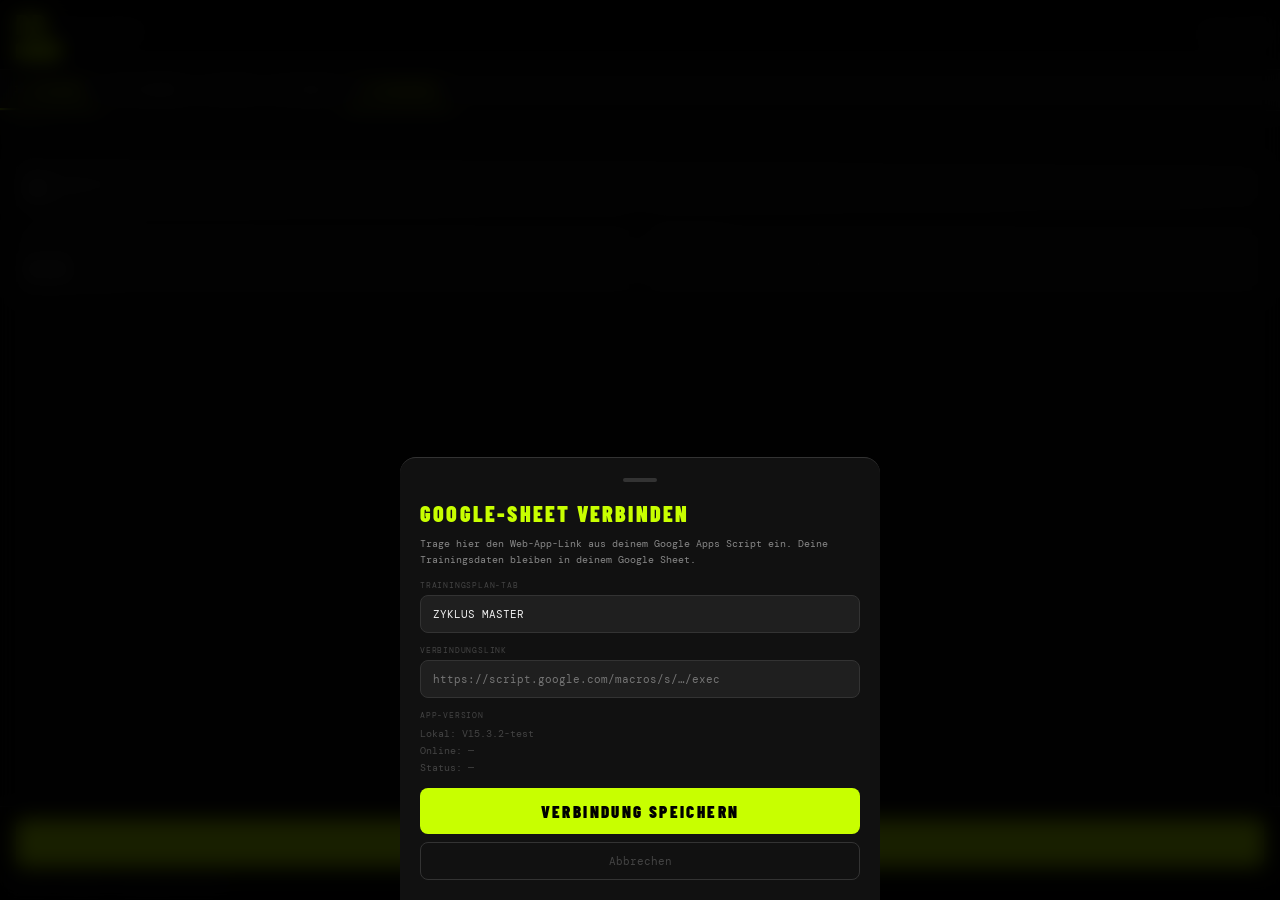
==== commit 7705875f: "ui: improve public pr and coach readability" ====
--- a/tests/plateau-brecher-public-v15_3.1-test.html
+++ b/tests/plateau-brecher-public-v15_3.1-test.html
@@ -6,11 +6,11 @@
 <meta name="theme-color" content="#080808">
 <meta name="apple-mobile-web-app-capable" content="yes">
 <meta name="apple-mobile-web-app-status-bar-style" content="black-translucent">
-<title>PB V15.3.1-test</title>
+<title>PB V15.3.2-test</title>
 <link href="https://fonts.googleapis.com/css2?family=Barlow+Condensed:wght@400;700;900&family=DM+Mono:wght@400;500&display=swap" rel="stylesheet">
 <style>
 /* ════════════════════════════════════════
-   PLATEAU BRECHER V15.3.1-test — PUBLIC
+   PLATEAU BRECHER V15.3.2-test — PUBLIC
    Barlow Condensed + DM Mono
    Layout: Public App · Data: Google Sheet
    ════════════════════════════════════════ */
@@ -334,6 +334,11 @@
   .sinput,
   .rpeinput { min-height: 38px; padding-block: 9px; }
   .orm-inline { font-size: 11px; padding-inline: 3px; }
+  .pr-card { align-items: flex-start; padding: 13px 12px; }
+  .pr-chip { min-height: 34px; }
+  .coach-card { padding: 14px 12px 14px 15px; }
+  .coach-sub,
+  .coach-detail-v { line-height: 1.6; }
 }
 
 /* ── PLANUNG ─────────────────────────── */
@@ -378,11 +383,11 @@
 .pe-btns { display: flex; gap: 4px; flex-shrink: 0; }
 
 /* ── PR-SEITE ─────────────────────────── */
-.pr-filter { display: flex; gap: 6px; flex-wrap: wrap; padding: 4px 0 12px; }
-.pr-chip { background: var(--s2); border: 1px solid var(--bor); color: var(--tx3); font-family: 'DM Mono', monospace; font-size: 9px; padding: 5px 10px; border-radius: 20px; cursor: pointer; transition: all .15s; letter-spacing: .05em; }
+.pr-filter { display: flex; gap: 7px; flex-wrap: wrap; padding: 4px 0 12px; }
+.pr-chip { background: var(--s2); border: 1px solid var(--bor); color: var(--tx2); font-family: 'DM Mono', monospace; font-size: 10px; padding: 7px 12px; border-radius: 20px; cursor: pointer; transition: all .15s; letter-spacing: .04em; }
 .pr-chip.active { background: var(--acc); border-color: var(--acc); color: #000; font-weight: 700; }
-.pr-list { display: flex; flex-direction: column; gap: 6px; }
-.pr-card { background: var(--s1); border: 1px solid var(--bor); border-radius: var(--r); padding: 12px 14px; display: flex; align-items: center; gap: 10px; animation: fadeUp .15s ease both; }
+.pr-list { display: flex; flex-direction: column; gap: 7px; }
+.pr-card { background: var(--s1); border: 1px solid var(--bor); border-radius: var(--r); padding: 13px 14px; display: flex; align-items: center; gap: 12px; animation: fadeUp .15s ease both; }
 .pr-card[data-muscle="Schultern"] { border-left: 3px solid #ffd54f; }
 .pr-card[data-muscle="Brust"]     { border-left: 3px solid #ef5350; }
 .pr-card[data-muscle="Trizeps"]   { border-left: 3px solid #ab47bc; }
@@ -391,20 +396,20 @@
 .pr-card[data-muscle="Beine"]     { border-left: 3px solid #66bb6a; }
 .pr-card[data-muscle="Bauch"]     { border-left: 3px solid #ff7043; }
 .pr-info { flex: 1; min-width: 0; }
-.pr-name { font-size: 12px; font-weight: 500; line-height: 1.3; color: var(--tx); }
+.pr-name { font-size: 13px; font-weight: 500; line-height: 1.35; color: var(--tx); }
 .pr-muscle { font-size: 8px; color: var(--tx3); letter-spacing: .1em; text-transform: uppercase; margin-top: 2px; }
-.pr-sets { font-size: 8px; color: var(--tx3); letter-spacing: .04em; margin-top: 3px; }
+.pr-sets { font-size: 9px; color: var(--tx3); letter-spacing: .02em; margin-top: 4px; opacity: .8; }
 .pr-val { text-align: right; flex-shrink: 0; }
 .pr-kg { font-family: 'Barlow Condensed', sans-serif; font-weight: 900; font-size: 26px; color: var(--acc); letter-spacing: 1px; line-height: 1; }
 .pr-kg-unit { font-family: 'DM Mono', monospace; font-size: 10px; color: var(--tx3); font-weight: 400; }
-.pr-date { font-size: 8px; color: var(--tx3); margin-top: 2px; }
+.pr-date { font-size: 9px; color: var(--tx3); margin-top: 3px; opacity: .75; }
 
 /* ── SMART COACH ─────────────────────── */
 .coach-list { display: flex; flex-direction: column; gap: 8px; padding-top: 4px; }
 .coach-card {
   background: var(--s1); border: 1px solid var(--bor);
-  border-radius: var(--r); padding: 13px 14px 13px 16px;
-  border-left-width: 3px;
+  border-radius: var(--r); padding: 14px 14px 14px 16px;
+  border-left-width: 2px;
   animation: fadeUp .15s ease both;
 }
 .coach-card.type-pr         { border-left-color: var(--acc); }
@@ -414,8 +419,9 @@
 .coach-card.type-empty      { border-left-color: var(--tx3); }
 .coach-lbl {
   font-family: 'DM Mono', monospace; font-size: 8px;
-  letter-spacing: .12em; text-transform: uppercase;
+  letter-spacing: .08em; text-transform: uppercase;
   margin-bottom: 5px; display: flex; align-items: center; gap: 5px;
+  opacity: .85;
 }
 .coach-card.type-pr         .coach-lbl { color: var(--acc); }
 .coach-card.type-rpe        .coach-lbl { color: var(--warn); }
@@ -424,11 +430,11 @@
 .coach-card.type-empty      .coach-lbl { color: var(--tx3); }
 .coach-title {
   font-family: 'Barlow Condensed', sans-serif; font-weight: 700;
-  font-size: 15px; color: var(--tx); line-height: 1.3; margin-bottom: 3px;
+  font-size: 16px; color: var(--tx); line-height: 1.35; margin-bottom: 4px;
 }
 .coach-sub {
-  font-family: 'DM Mono', monospace; font-size: 9px;
-  color: var(--tx2); letter-spacing: .03em; line-height: 1.5;
+  font-family: 'DM Mono', monospace; font-size: 10px;
+  color: var(--tx2); letter-spacing: .01em; line-height: 1.55;
 }
 .coach-card { cursor: pointer; }
 .coach-card.open { border-color: var(--b2); }
@@ -436,11 +442,11 @@
 .coach-main { flex: 1; min-width: 0; }
 .coach-toggle { font-family: 'DM Mono', monospace; font-size: 12px; color: var(--tx3); line-height: 1; transition: transform .2s; }
 .coach-card.open .coach-toggle { transform: rotate(180deg); }
-.coach-details { display: none; margin-top: 10px; padding-top: 10px; border-top: 1px solid var(--bor); }
+.coach-details { display: none; margin-top: 11px; padding-top: 11px; border-top: 1px solid var(--bor); }
 .coach-card.open .coach-details { display: block; }
 .coach-detail-row { margin-bottom: 8px; }
-.coach-detail-k { font-family: 'DM Mono', monospace; font-size: 8px; color: var(--tx3); letter-spacing: .12em; text-transform: uppercase; margin-bottom: 2px; }
-.coach-detail-v { font-family: 'DM Mono', monospace; font-size: 9px; color: var(--tx2); line-height: 1.5; }
+.coach-detail-k { font-family: 'DM Mono', monospace; font-size: 8px; color: var(--tx3); letter-spacing: .08em; text-transform: uppercase; margin-bottom: 3px; }
+.coach-detail-v { font-family: 'DM Mono', monospace; font-size: 10px; color: var(--tx2); line-height: 1.55; }
 
 /* ── LEER-ZUSTÄNDE ───────────────────── */
 .empty { text-align: center; padding: 40px 20px; color: var(--tx3); font-size: 11px; line-height: 1.8; }
@@ -538,7 +544,7 @@
 <!-- HEADER -->
 <header>
   <div>
-    <div class="logo">PB<span>V15.3.1-test</span></div>
+    <div class="logo">PB<span>V15.3.2-test</span></div>
     <span class="hbadge" id="today-badge">REST</span>
   </div>
   <div class="hdr-r">
@@ -657,7 +663,7 @@
 // ============================================================
 const PUBLIC_ADMIN_LOG_URL = 'https://script.google.com/macros/s/AKfycbwonJnXhw3k0saV9DdqU0t5U6fY4AHW8sdoH6Oq1WuDD3ILH_bPN-JOkl9Znu7F_sAH/exec';
 const APP_ENV              = 'PUBLIC';
-const APP_VERSION          = 'V15.3.1-test';
+const APP_VERSION          = 'V15.3.2-test';
 function sanitizeAdminValue(value, maxLen=500) {
   return String(value || '')
     .replace(/(gsk_|AIza)[a-zA-Z0-9_-]+/g, '[REDACTED]')
@@ -1519,7 +1525,7 @@
   };
   return `<div class="coach-details">` +
     `<div class="coach-detail-row"><div class="coach-detail-k">Übung(en)</div><div class="coach-detail-v">${esc(d.affected || 'Aktuelle Trainingsdaten')}</div></div>` +
-    `<div class="coach-detail-row"><div class="coach-detail-k">Werte</div><div class="coach-detail-v">${esc(d.evidence || 'Noch keine Werte vorhanden')}</div></div>` +
+    `<div class="coach-detail-row"><div class="coach-detail-k">Stand</div><div class="coach-detail-v">${esc(d.evidence || 'Noch keine Werte vorhanden')}</div></div>` +
     `<div class="coach-detail-row"><div class="coach-detail-k">Empfehlung</div><div class="coach-detail-v">${esc(d.recommendation || 'Weiter beobachten.')}</div></div>` +
   `</div>`;
 }
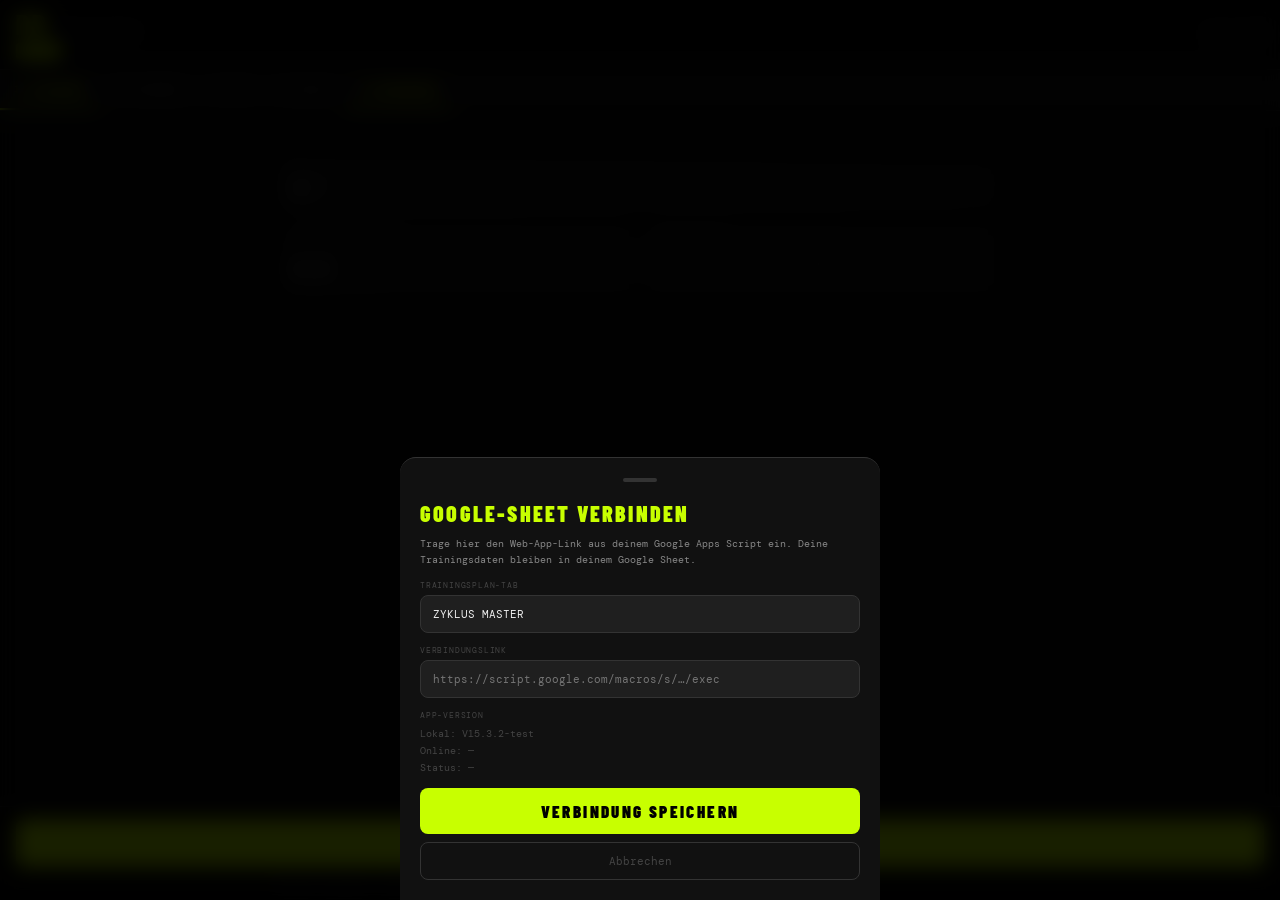
==== commit 8df58f21: "ui: refine public desktop layout and rpe display" ====
--- a/tests/plateau-brecher-public-v15_3.1-test.html
+++ b/tests/plateau-brecher-public-v15_3.1-test.html
@@ -316,6 +316,10 @@
 .rpeinput::-webkit-outer-spin-button, .rpeinput::-webkit-inner-spin-button { -webkit-appearance: none; }
 .rpeinput:focus { border-color: var(--warn); background: #221a00; }
 .rpeinput::placeholder { color: var(--tx3); font-size: 9px; }
+.rpe-empty {
+  font-family: 'DM Mono', monospace; font-size: 13px; color: var(--tx3);
+  padding: 8px 3px; text-align: center;
+}
 .orm-inline {
   font-family: 'DM Mono', monospace; font-size: 10px; color: var(--acc); font-weight: 500;
   padding: 2px 4px; background: rgba(200,255,0,.07); border-radius: 4px; text-align: center; white-space: nowrap;
@@ -333,12 +337,32 @@
   .slbl { font-size: 9px; }
   .sinput,
   .rpeinput { min-height: 38px; padding-block: 9px; }
+  .rpe-empty { min-height: 38px; padding-block: 9px; }
   .orm-inline { font-size: 11px; padding-inline: 3px; }
   .pr-card { align-items: flex-start; padding: 13px 12px; }
   .pr-chip { min-height: 34px; }
   .coach-card { padding: 14px 12px 14px 15px; }
   .coach-sub,
   .coach-detail-v { line-height: 1.6; }
+}
+
+@media (min-width: 900px) {
+  main {
+    max-width: 760px;
+    margin: 0 auto;
+    padding-left: 20px;
+    padding-right: 20px;
+  }
+  #save-footer {
+    display: flex;
+    flex-direction: column;
+    align-items: center;
+  }
+  #save-btn,
+  #save-footer .api-status,
+  #last-saved-txt {
+    width: min(100%, 720px);
+  }
 }
 
 /* ── PLANUNG ─────────────────────────── */
@@ -953,6 +977,12 @@
   return Math.round(gf * (1 + rf/30));
 }
 
+function blankZero(v) {
+  if (v === null || v === undefined) return '';
+  const s = String(v).trim();
+  return (s === '' || s === '0') ? '' : v;
+}
+
 // ════════════════════════════════════════════════════
 //  WARMUP
 // ════════════════════════════════════════════════════
@@ -1041,15 +1071,18 @@
     const g1      = escA(row[6]);
 
     const sets = [1,2,3].map(s => {
-      const g   = escA(row[6+(s-1)*2]);
-      const r   = escA(row[7+(s-1)*2]);
-      const rpe = s===1 ? escA(row[14]) : '';
+      const g   = escA(blankZero(row[6+(s-1)*2]));
+      const r   = escA(blankZero(row[7+(s-1)*2]));
+      const rpe = s===1 ? escA(blankZero(row[14])) : '';
+      const rpeCell = s===1
+        ? `<input class="rpeinput" type="number" step="0.5" inputmode="decimal" id="rpe${s}-${ri}" value="${rpe}" placeholder="RPE">`
+        : '<div class="rpe-empty">—</div>';
       const orm = calc1RM(g,r);
       return `<div class="set-row">
         <div class="slbl">S${s}</div>
         <input class="sinput" type="number" step="0.5" inputmode="decimal" id="g${s}-${ri}" value="${g}" placeholder="kg" oninput="liveOrm(${ri},${s})">
         <input class="sinput" type="number" inputmode="numeric" id="r${s}-${ri}" value="${r}" placeholder="Wdh" oninput="liveOrm(${ri},${s})">
-        <input class="rpeinput" type="number" step="0.5" inputmode="decimal" id="rpe${s}-${ri}" value="${rpe}" placeholder="RPE">
+        ${rpeCell}
         <div class="orm-inline" id="orm${s}-${ri}">${orm?orm+' kg':'\u2014'}</div>
       </div>`;
     }).join('');
@@ -1231,10 +1264,15 @@
   if (!API) return toast('Kein API-Endpunkt — Setup öffnen', 'err');
   if (!SHEET) return toast('Kein Tabellenblatt konfiguriert', 'err');
 
+  const saveWeek = curWeek;
+  const saveDay = curDay;
+  const saveSheet = SHEET;
+  const stats={kg:v('bwIn'),kcal:v('kcalIn'),bpm:v('bpmIn'),duration:v('minIn')};
+  const hasStats = !!(stats.kg || stats.kcal || stats.bpm || stats.duration);
   const hasAny = cards.some(c => {
     const ri = parseInt(c.querySelector('input')?.id.split('-')[1]);
-    return v(`g1-${ri}`) || v(`r1-${ri}`);
-  });
+    return ['g1','r1','g2','r2','g3','r3','rpe1'].some(f => v(`${f}-${ri}`));
+  }) || hasStats;
   if (!hasAny) { toast('Keine Gewichte eingetragen', 'warn'); return; }
 
   let date;
@@ -1247,10 +1285,14 @@
   const btn=document.getElementById('save-btn');
   btn.classList.add('saving'); btn.disabled=true;
 
-  const stats={kg:v('bwIn'),kcal:v('kcalIn'),bpm:v('bpmIn'),duration:v('minIn')};
   let ok=0, skipped=0, errors=[];
 
   for (const card of cards) {
+    if (curWeek !== saveWeek || curDay !== saveDay || SHEET !== saveSheet) {
+      btn.classList.remove('saving'); btn.disabled=false;
+      toast('Speichern abgebrochen: Tag wurde gewechselt', 'warn');
+      return;
+    }
     const ri=parseInt(card.querySelector('input')?.id.split('-')[1]);
     const payload={
       sheet:SHEET, date, rowIdx:ri,
@@ -1264,8 +1306,8 @@
     const err = validatePayload(payload);
     if (err) { skipped++; errors.push(err); continue; }
     // Leere Rows überspringen (keine einzige Zahl eingetragen)
-    const hasData = ['g1','r1','g2','r2','g3','r3'].some(f => payload[f] !== '');
-    if (!hasData && !stats.kg && !stats.kcal && !stats.bpm && !stats.duration) { skipped++; continue; }
+    const hasData = ['g1','r1','g2','r2','g3','r3','rpe'].some(f => payload[f] !== '');
+    if (!hasData && !hasStats) { skipped++; continue; }
     try {
       const res = await fetch(API, {
         method:'POST',
@@ -1634,7 +1676,10 @@
 
 async function checkUpdate() {
   try {
+    if (location.protocol === 'file:') return;
     const res = await fetch('./version.json?v=' + Date.now(), { cache: 'no-store' });
+    if (res.status === 404) return;
+    if (res.status !== 200) return;
     if (!res.ok) return;
     const json = await res.json();
     const remote = String(json.version || '').trim();
